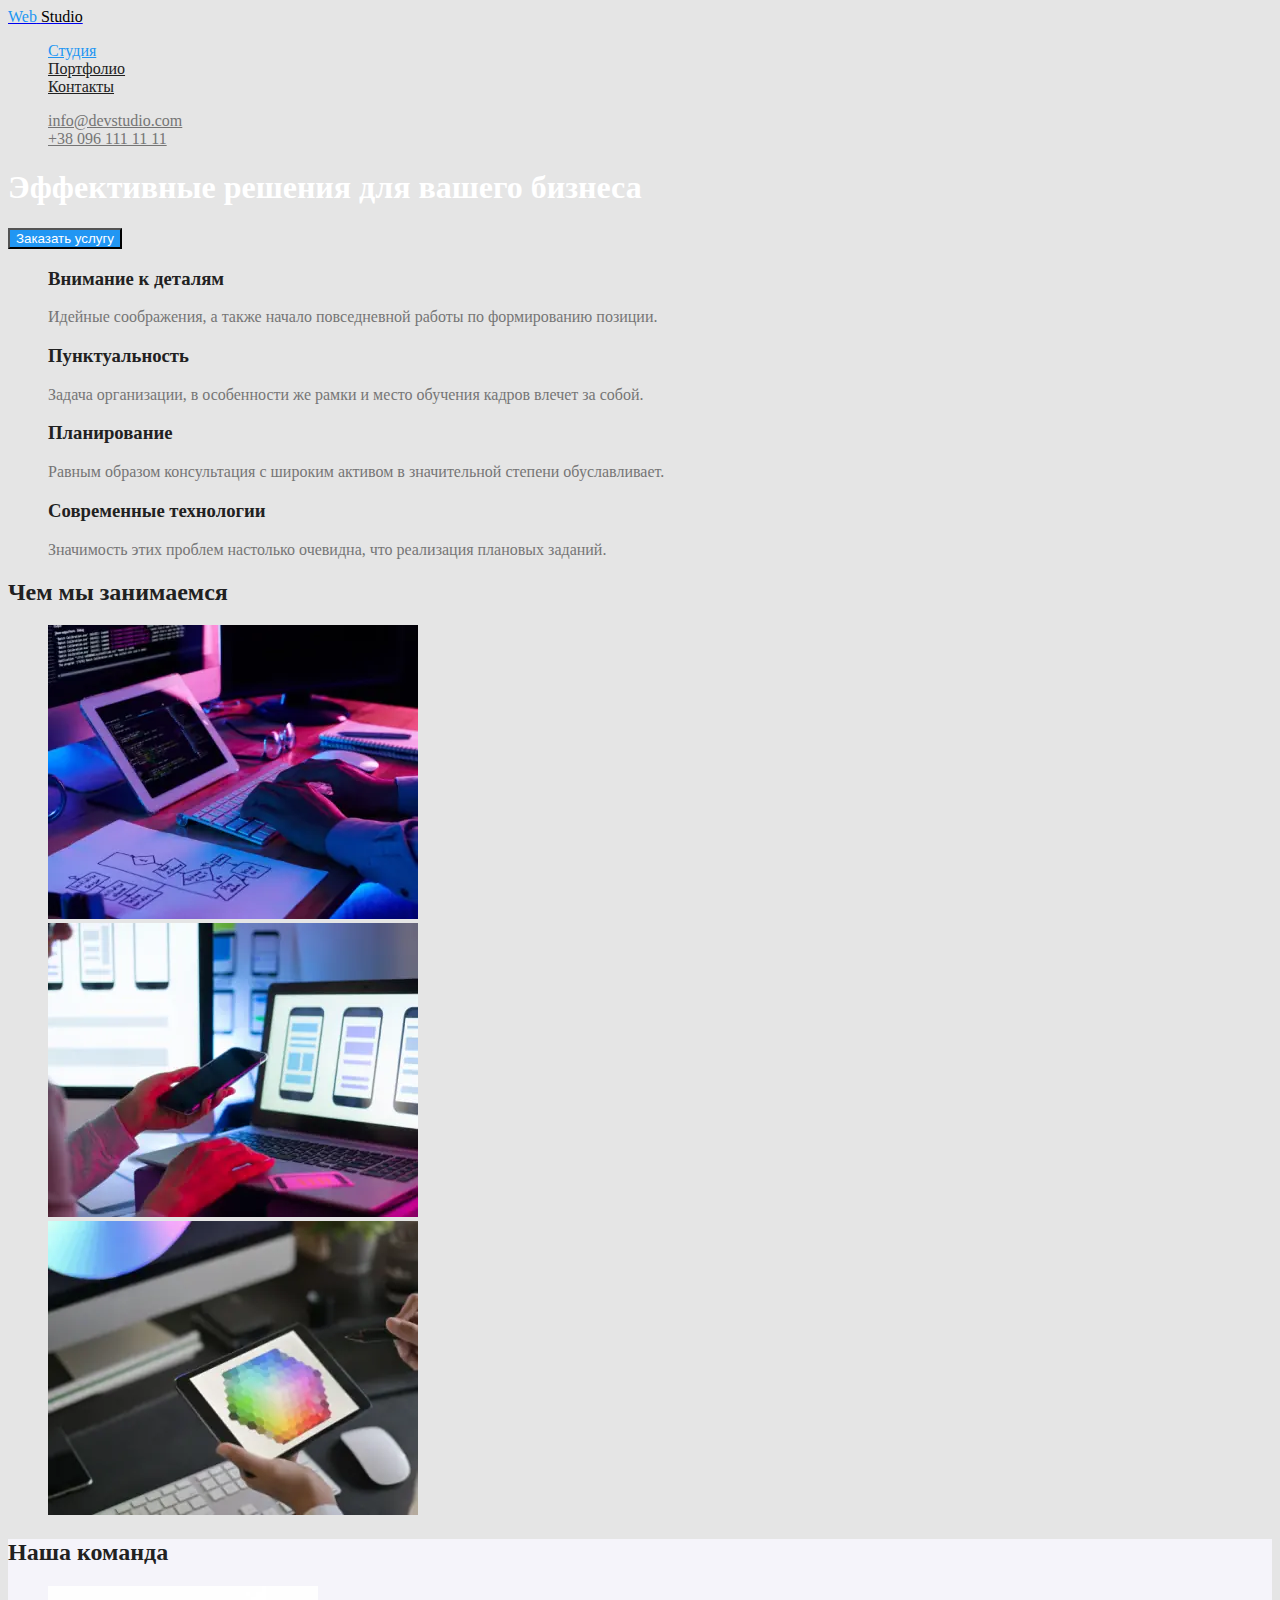
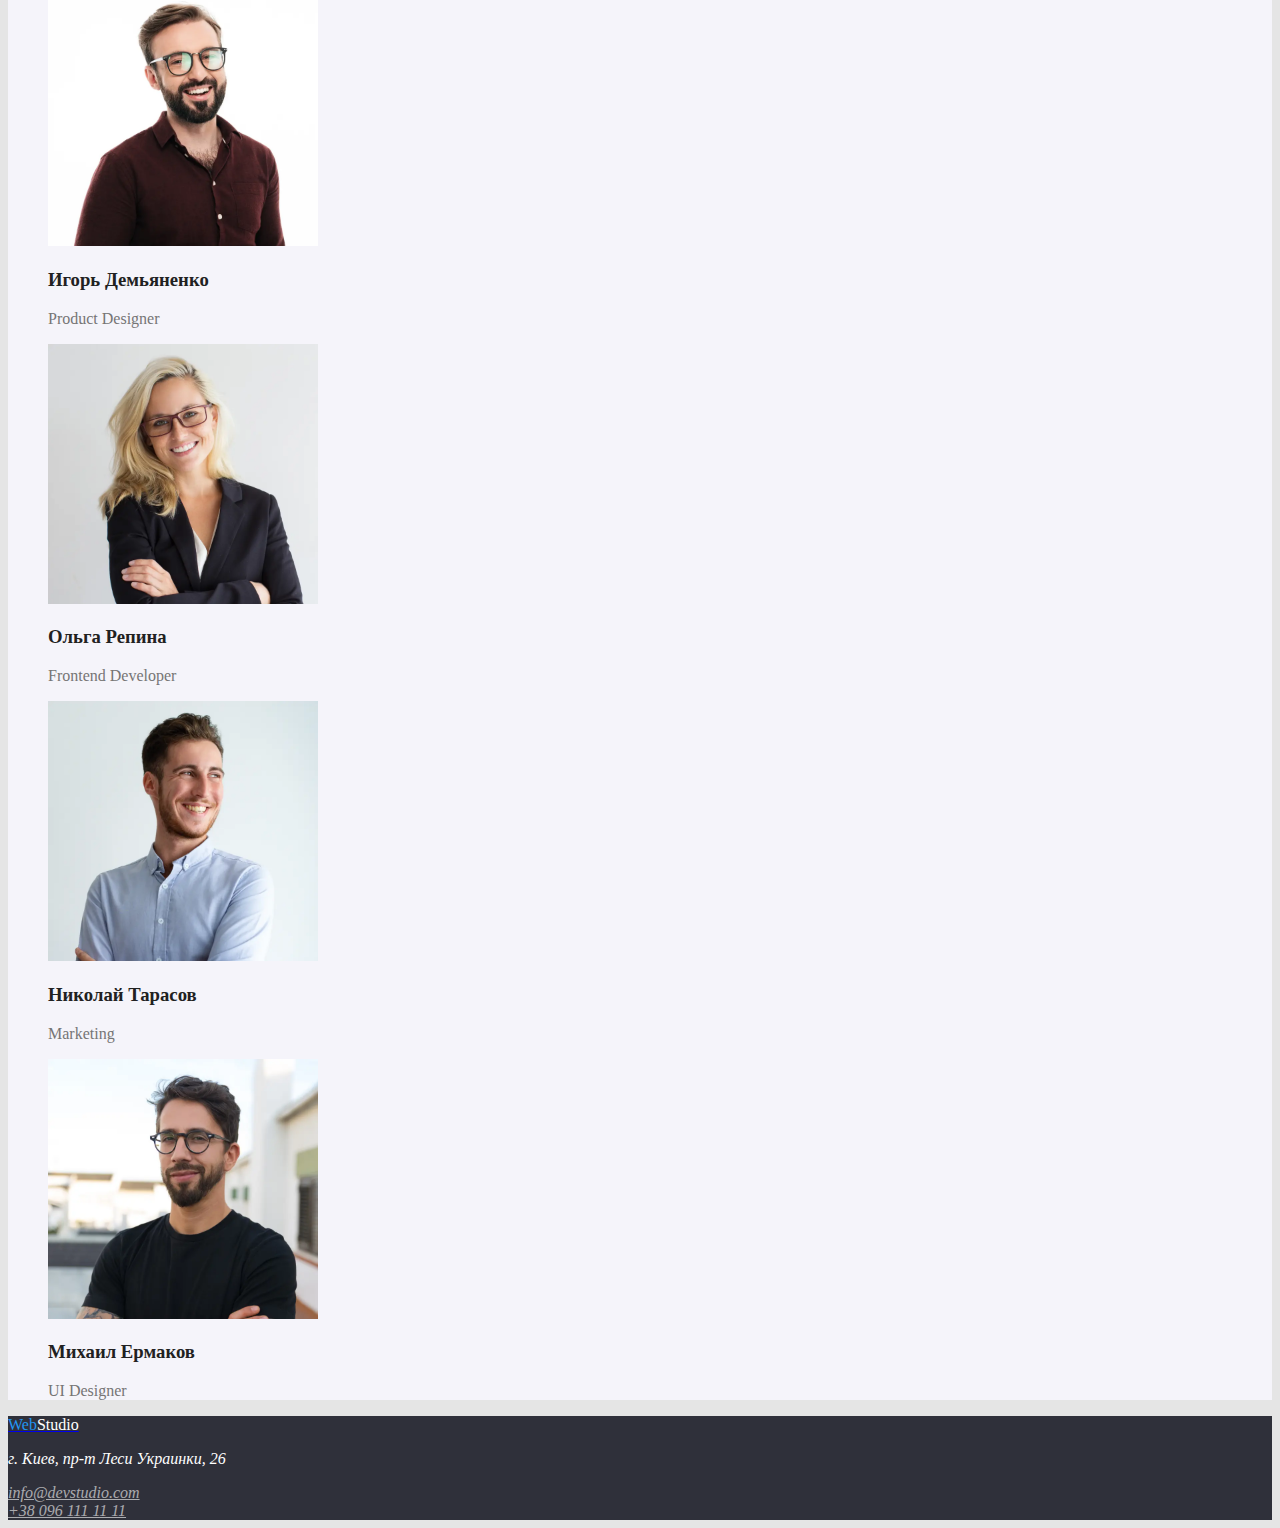
==== index.html @ ad848be2 "поправил кнопки" ====
<!DOCTYPE html>
<html lang="ru">
  <head>
    <meta charset="UTF-8" />
    <meta http-equiv="X-UA-Compatible" content="IE=edge" />
    <meta name="viewport" content="width=device-width, initial-scale=1.0" />
    <title>Студия</title>
    <link rel="stylesheet" href="./css/styles.css" />
  </head>
  <body>
    <!--Хедер-->
    <header>
      <nav class="navigation">
        <a href="./index.html">
          <span class="accent-logo">Web</span>
          <span class="header-logo">Studio</span></a
        >
        <ul class="list">
          <li><a class="nav-links current ." href="./index.html">Студия</a></li>
          <li><a class="nav-links" href="./portfolio.html">Портфолио</a></li>
          <li><a class="nav-links" href="Контакты">Контакты</a></li>
        </ul>
      </nav>
        <ul class="list">
          <li>
            <a class="active-links" href="mailto:info@devstudio.com">info@devstudio.com</a>
          </li>
          <li>
            <a class="active-links" href="tel:380961111111">+38 096 111 11 11</a>
          </li>
        </ul>
    </header>
    <main>
      <!--Герой-->
      <section class="hero">
        <h1 class="hero-title">Эффективные решения для вашего бизнеса</h1>
        <button class="hero-button" type="button">Заказать услугу</button>
      </section>
      <!--Преимущества-->
      <section class="benefits">
        <h2 class="section-title" hidden>Преимущества</h2>
        <ul class="list">
          <li>
            <h3 class="subtitle">Внимание к деталям</h3>
            <p>Идейные соображения, а также начало повседневной работы по формированию позиции.</p>
          </li>
          <li>
            <h3 class="subtitle">Пунктуальность</h3>
            <p>
              Задача организации, в особенности же рамки и место обучения кадров влечет за собой.
            </p>
          </li>
          <li>
            <h3 class="subtitle">Планирование</h3>
            <p>
              Равным образом консультация с широким активом в значительной степени обуславливает.
            </p>
          </li>
          <li>
            <h3 class="subtitle">Современные технологии</h3>
            <p>Значимость этих проблем настолько очевидна, что реализация плановых заданий.</p>
          </li>
        </ul>
      </section>
      <!--Примеры работ-->
      <section class="gallery">
        <h2 class="section-title">Чем мы занимаемся</h2>
        <ul class="list">
          <li>
            <img
              class="gallery-img"
              src="./images/gallery/box-1-web.webp"
              alt="Комп"
              width="370"
              height="294"
            />
          </li>
          <li>
            <img
              class="gallery-img"
              src="./images/gallery/box-2-web.webp"
              alt="Смартфон"
              width="370"
              height="294"
            />
          </li>
          <li>
            <img
              class="gallery-img"
              src="./images/gallery/box-3-web.webp"
              alt="Планшет"
              width="370"
              height="294"
            />
          </li>
        </ul>
      </section>
      <!--Команда-->
      <section class="team">
        <h2 class="section-title">Наша команда</h2>
        <ul class="list">
          <li>
            <img
              class="member-img"
              src="./images/team/img-1-web.webp"
              alt="Игорь Демьяненко"
              width="270"
              height="260"
            />
            <h3 class="member">Игорь Демьяненко</h3>
            <p lang="en">Product Designer</p>
          </li>
          <li>
            <img
              class="member-img"
              src="./images/team/img-2-web.webp"
              alt="Ольга Репина"
              width="270"
              height="260"
            />

            <h3 class="member">Ольга Репина</h3>
            <p lang="en">Frontend Developer</p>
          </li>
          <li>
            <img
              class="member-img"
              src="./images/team/img-3-web.webp"
              alt="Николай Тарасов"
              width="270"
              height="260"
            />

            <h3 class="member">Николай Тарасов</h3>
            <p lang="en">Marketing</p>
          </li>
          <li>
            <img
              class="member-img"
              src="./images/team/img-4-web.webp"
              alt="Михаил Ермаков"
              width="270"
              height="260"
            />

            <h3 class="member">Михаил Ермаков</h3>
            <p lang="en">UI Designer</p>
          </li>
        </ul>
      </section>
    </main>
    <!--Футер-->
    <footer class="footer">
      <a class="link" href="./index.html">
        <span class="accent-logo">Web</span><span class="footer-logo">Studio</span></a
      >
      <address class="adress">
        <p class="text">г. Киев, пр-т Леси Украинки, 26</p>
        <a class="link" href="mailto:info@devstudio.com">info@devstudio.com</a><br />
        <a class="link" href="tel:+380961111111">+38 096 111 11 11</a>
      </address>
    </footer>
  </body>
</html>
---- css/styles.css ----
:root {
    --title-text-color: #212121;
    --primery-text-color: #757575;
    --accent-test-color: #FFFFFF;
    --accent-color: #2196F3;
    --main-backgound-color: #E5E5E5;
    --team-backgound-color: #F5F4FA;
    --footer-backgound-color: #2F303A;
    --heder-logo-color: #000000;
    --adress-color: rgba(255, 255, 255, 0.6)
    

}
body {
    background-color:
     var(--main-backgound-color);
     color: var(--primery-text-color);
     }
.list { list-style: none;
}
/* лого */
.accent-logo {
    color: var(--accent-color);
}

.header-logo {
    color: var(--heder-logo-color);
}

.footer-logo {
    color: var(--accent-test-color);
}
/* навигация */
.nav-links {
    color:var(--title-text-color);
} 
.nav-links:hover,
.nav-links:focus {
   color: var(--accent-color);
}
.nav-links.current {
    color: var(--accent-color);
}

.active-links {
    color: var(--primery-text-color);
}
.active-links:hover, 
.active-links:focus,
.active-links:active {
    color: var(--accent-color);
}
/* герой */
.hero-title {
    color: var(--accent-test-color);
}
.hero-button {
    color: var(--accent-test-color);
    background: var(--accent-color);
}

/* секции */
.section-title {
    color: var(--title-text-color);
}
/* Преимущества */
.benefits .subtitle {
    color: var(--title-text-color);
}
/* Команда */
.team {
    background-color: var(--team-backgound-color);
}
.team .member {
    color: var(--title-text-color);
}

/* футер */
.footer {
    background-color: var(--footer-backgound-color);
}
.adress .text {
    color: var(--accent-test-color);
}
.adress .link {
    color: var(--adress-color);
}
/* клопки порфолио */
.active-btn {
    background-color:var(--team-backgound-color);
    color: var(--title-text-color);
}
.active-btn:hover,
.active-btn:focus,
.active-btn:active {
    background-color: var(--accent-color);
    color:var(--accent-test-color);
}
/* работы */
.work-title {
    color: var(--title-text-color);
}
.work-text {
    color: var(--primery-text-color);
}





/* цвет второстепенного текста #212121*/
/* цвет заголовков текста #757575 */
/* цвет акцента #2196F3 */
/* цвет белого текста #FFFFFF */
/* цвет черной части лого в хедере #000000 */
/* цвет основного фона #E5E5E5 */
/* цвет дополнтительного фона #F5F4FA */
/* цвет фона хедера #FFFFFF */
/* цвет фона футера #2F303A */
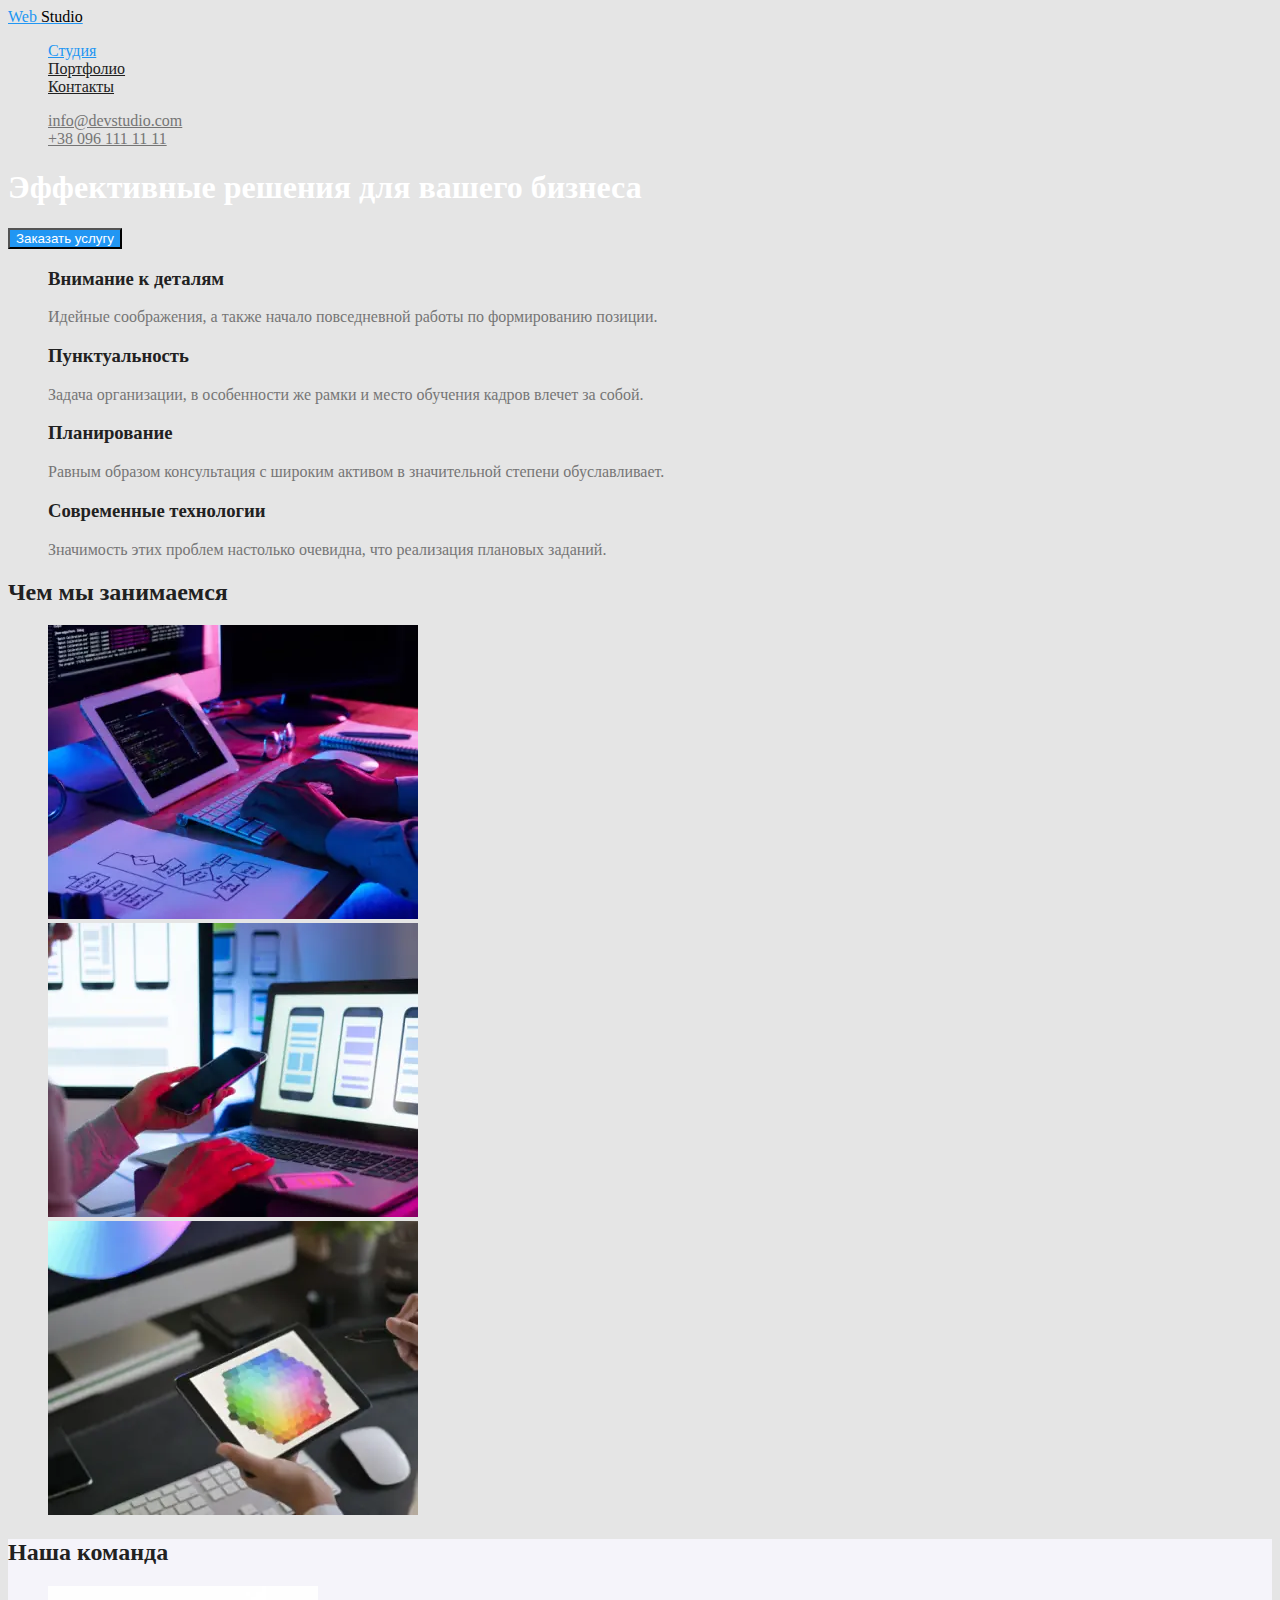
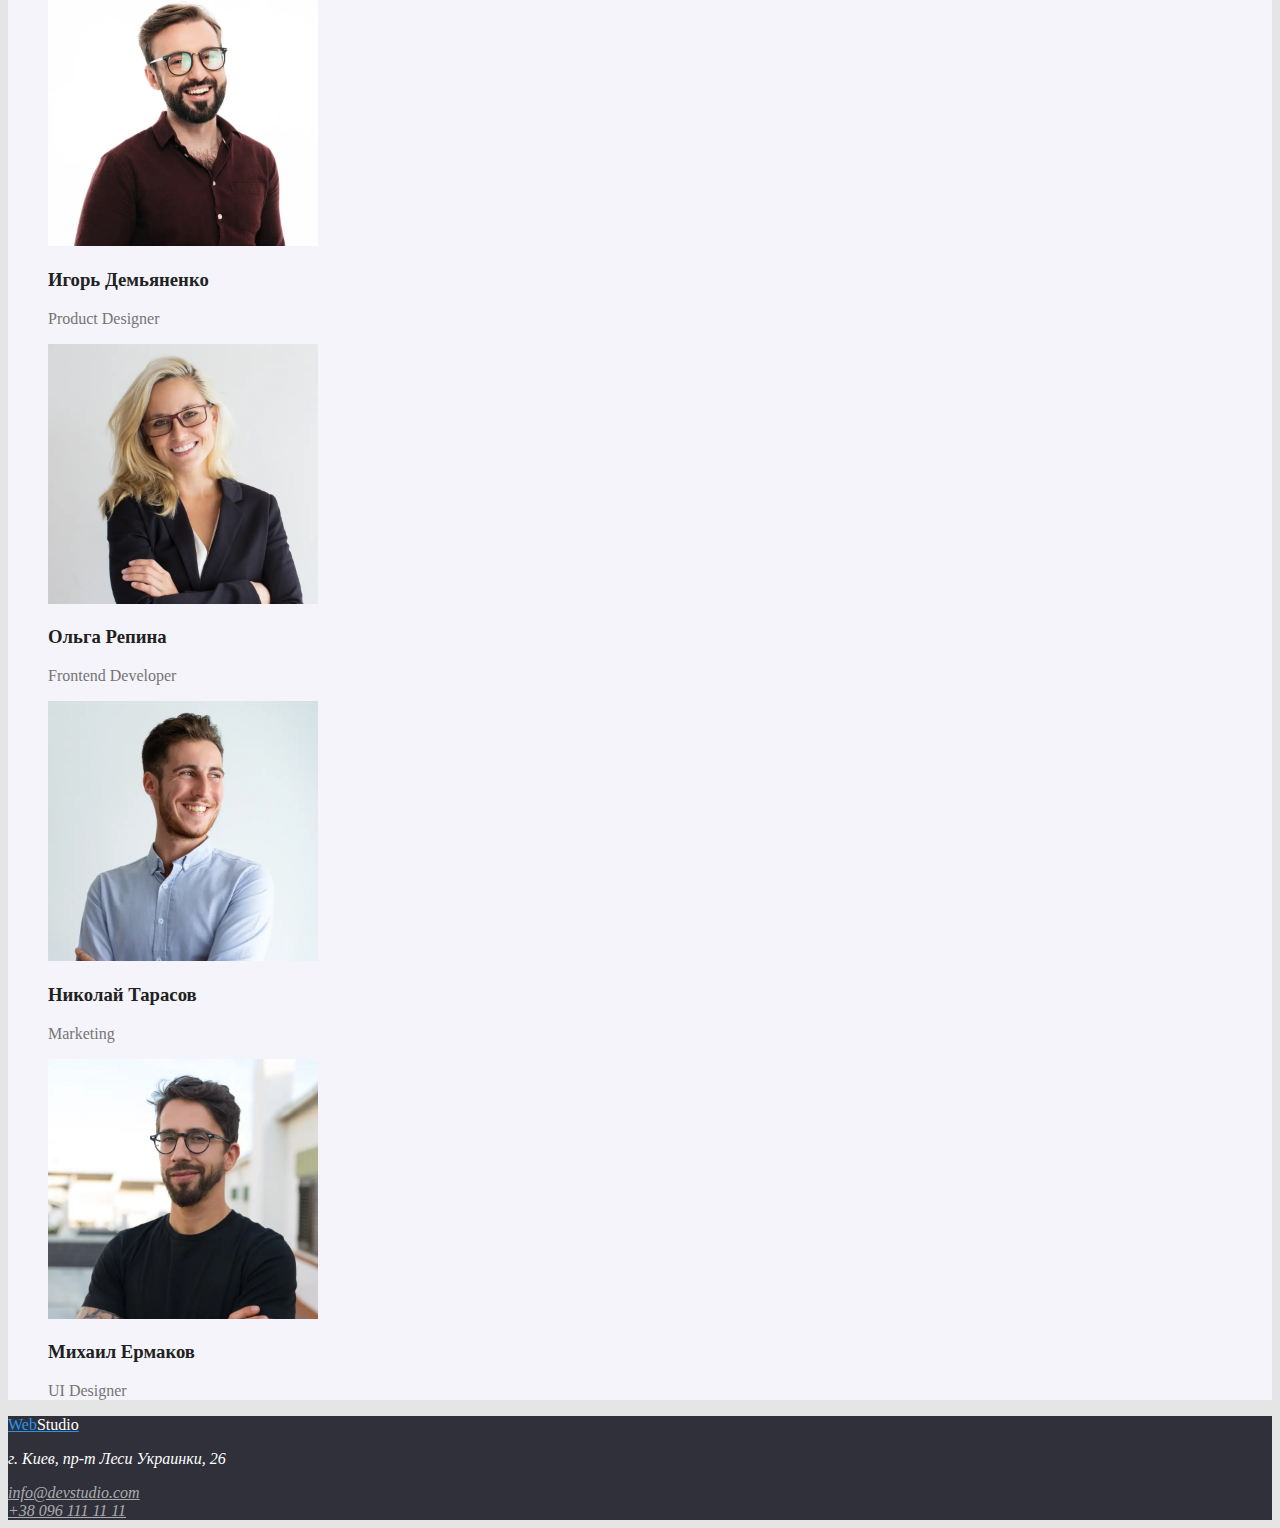
==== commit c86e4344: "исправил ссылку лого и заголовки в Портфолио" ====
--- a/index.html
+++ b/index.html
@@ -11,8 +11,7 @@
     <!--Хедер-->
     <header>
       <nav class="navigation">
-        <a href="./index.html">
-          <span class="accent-logo">Web</span>
+        <a class="logo-link" href="./index.html">Web</span>
           <span class="header-logo">Studio</span></a
         >
         <ul class="list">
@@ -151,8 +150,7 @@
     </main>
     <!--Футер-->
     <footer class="footer">
-      <a class="link" href="./index.html">
-        <span class="accent-logo">Web</span><span class="footer-logo">Studio</span></a
+     <a class="logo-link" href="./index.html">Web<span class="footer-logo">Studio</span></a
       >
       <address class="adress">
         <p class="text">г. Киев, пр-т Леси Украинки, 26</p>
--- a/css/styles.css
+++ b/css/styles.css
@@ -19,7 +19,7 @@
 .list { list-style: none;
 }
 /* лого */
-.accent-logo {
+.logo-link {
     color: var(--accent-color);
 }
 
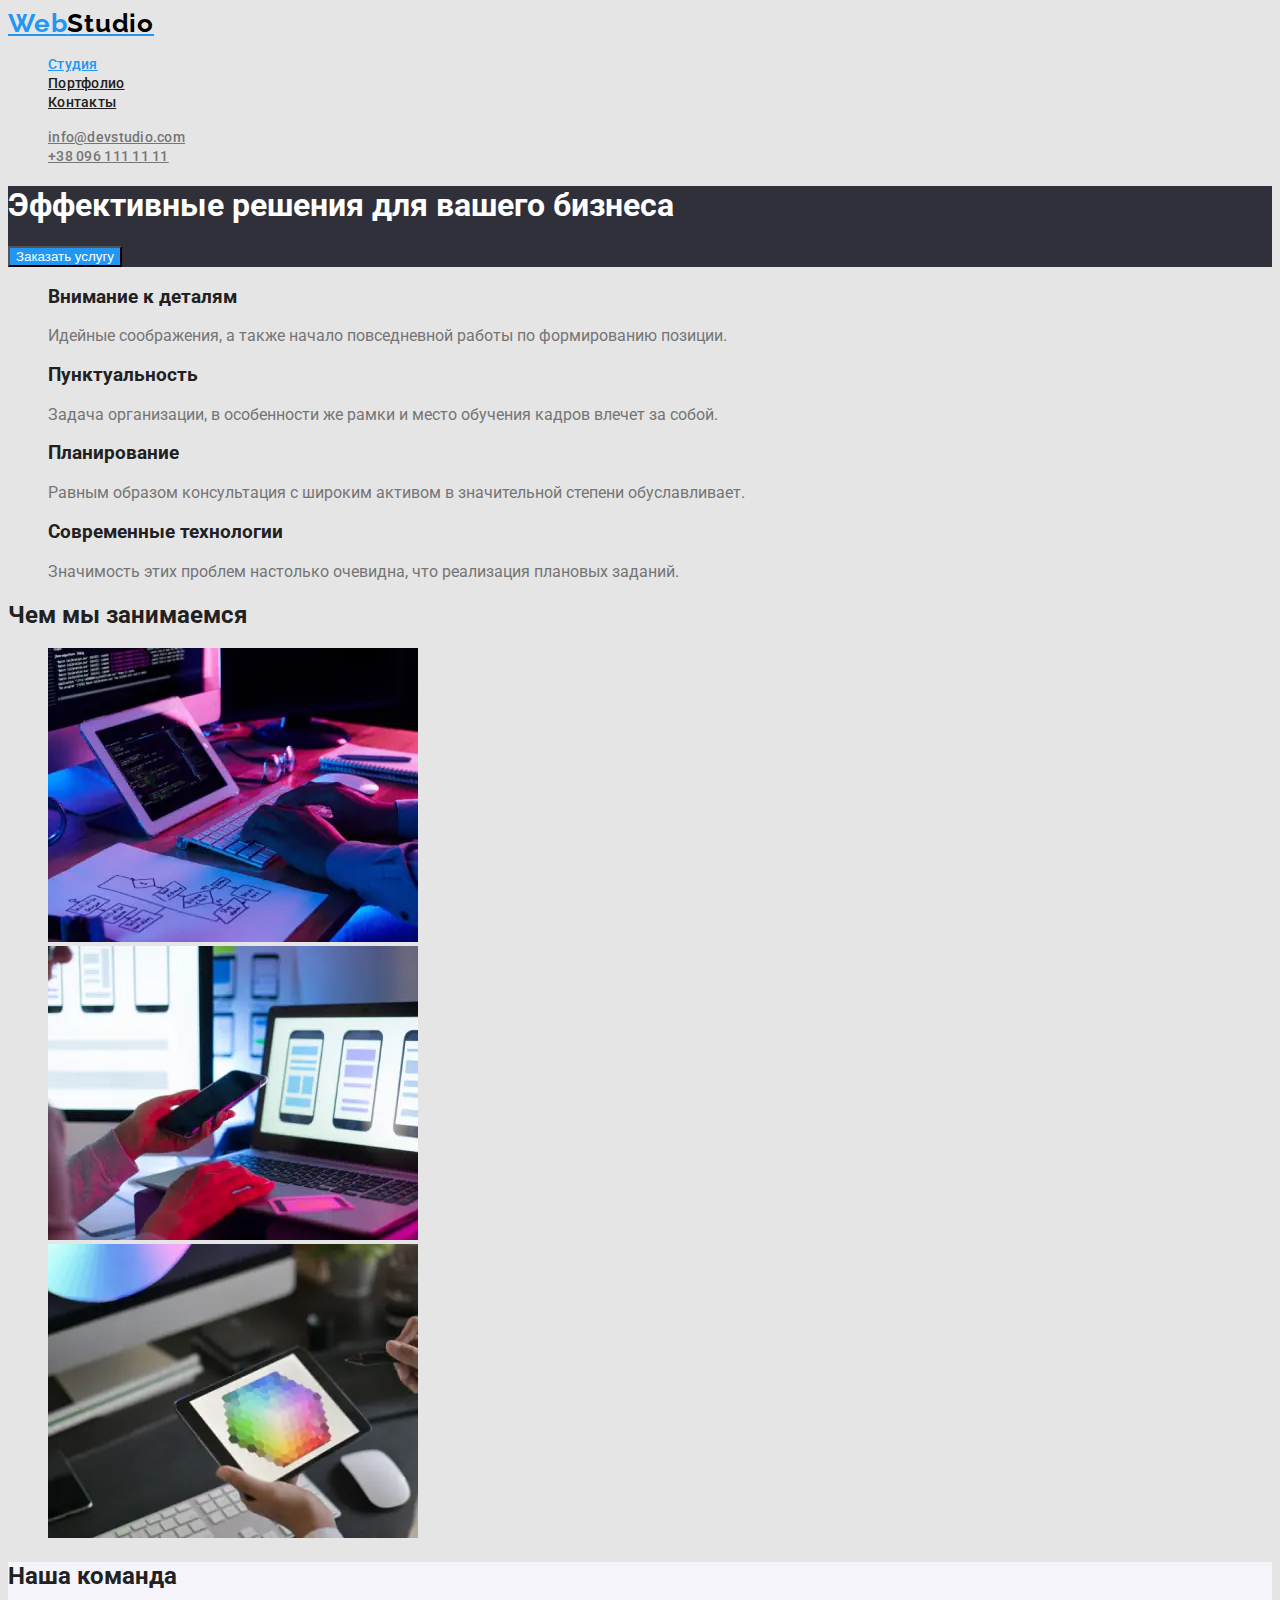
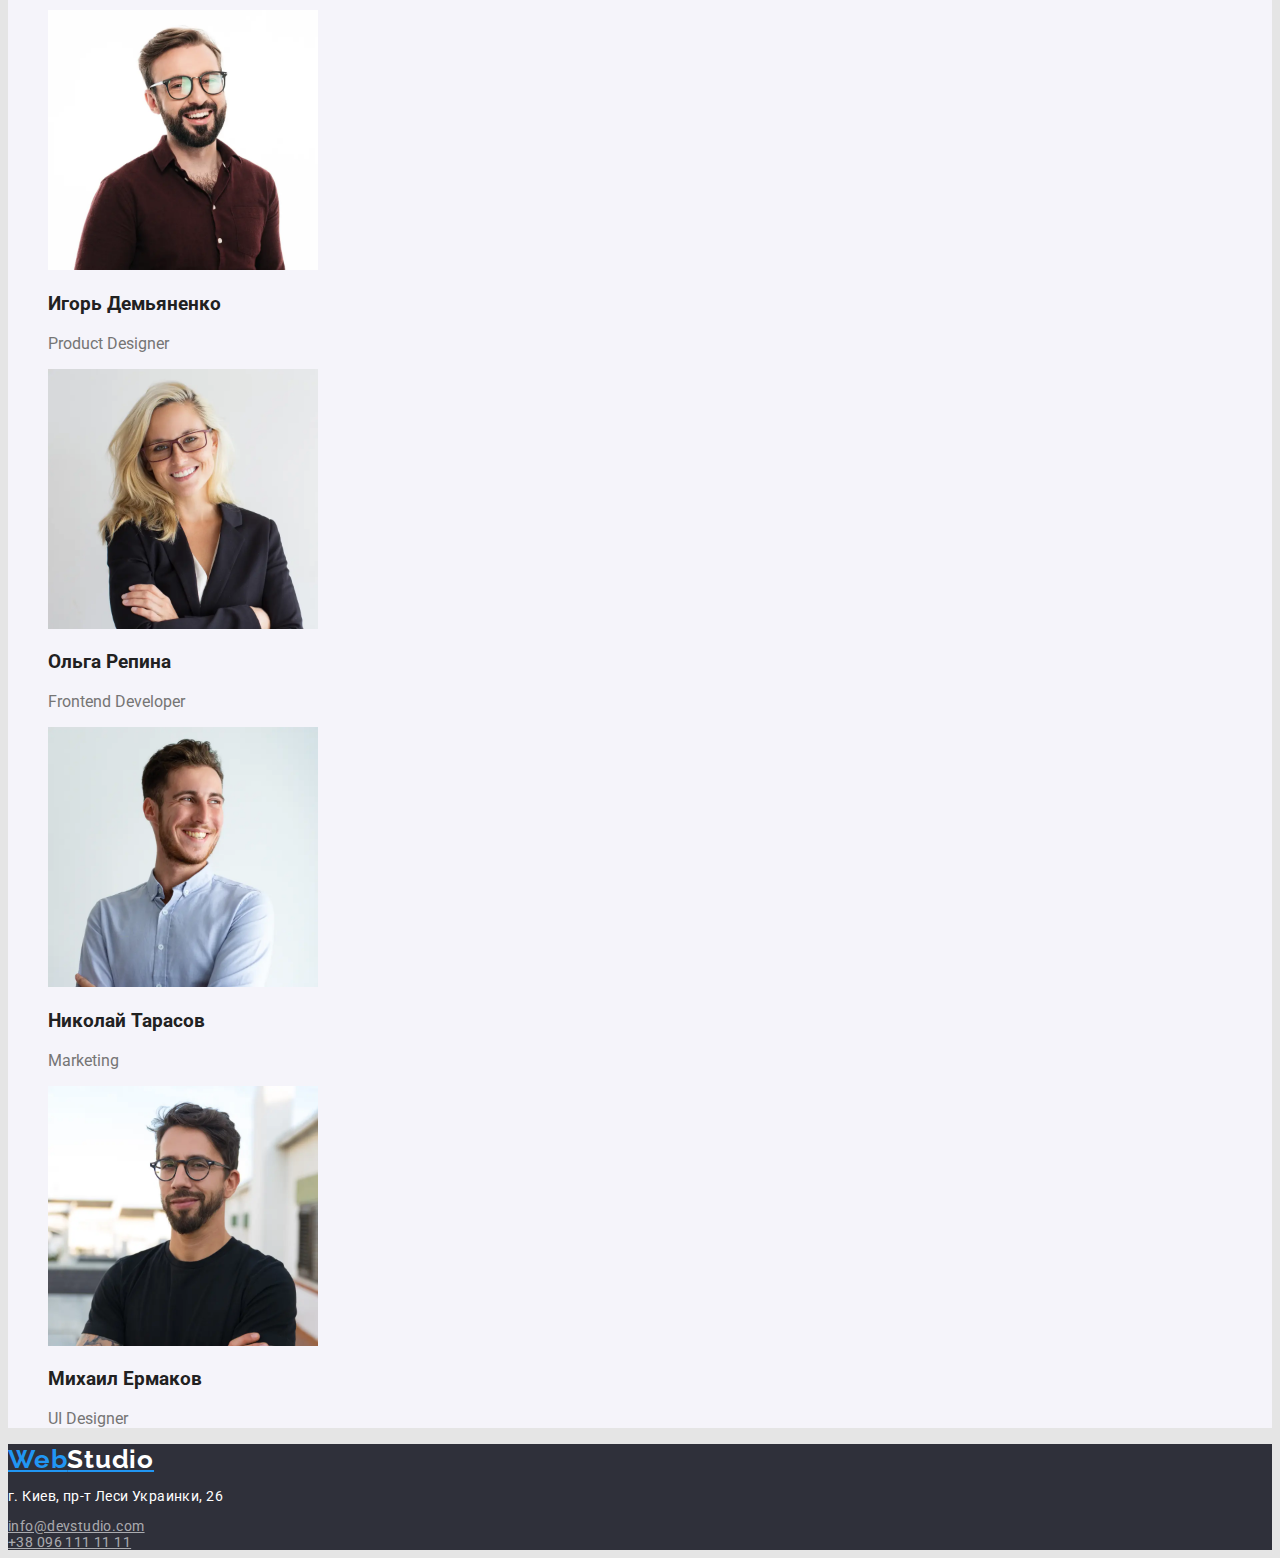
==== commit 6b6747c3: "шрифты футера и хедера" ====
--- a/index.html
+++ b/index.html
@@ -5,29 +5,31 @@
     <meta http-equiv="X-UA-Compatible" content="IE=edge" />
     <meta name="viewport" content="width=device-width, initial-scale=1.0" />
     <title>Студия</title>
+    <link
+      href="https://fonts.googleapis.com/css2?family=Raleway:wght@700&family=Roboto:wght@400;500;700;900&display=swap"
+      rel="stylesheet"
+    />
     <link rel="stylesheet" href="./css/styles.css" />
   </head>
   <body>
     <!--Хедер-->
     <header>
       <nav class="navigation">
-        <a class="logo-link" href="./index.html">Web</span>
-          <span class="header-logo">Studio</span></a
-        >
+        <a class="logo-link" href="./index.html">Web<span class="header-logo">Studio</span></a>
         <ul class="list">
-          <li><a class="nav-links current ." href="./index.html">Студия</a></li>
+          <li><a class="nav-links current" href="./index.html">Студия</a></li>
           <li><a class="nav-links" href="./portfolio.html">Портфолио</a></li>
           <li><a class="nav-links" href="Контакты">Контакты</a></li>
         </ul>
       </nav>
-        <ul class="list">
-          <li>
-            <a class="active-links" href="mailto:info@devstudio.com">info@devstudio.com</a>
-          </li>
-          <li>
-            <a class="active-links" href="tel:380961111111">+38 096 111 11 11</a>
-          </li>
-        </ul>
+      <ul class="list">
+        <li>
+          <a class="active-links" href="mailto:info@devstudio.com">info@devstudio.com</a>
+        </li>
+        <li>
+          <a class="active-links" href="tel:380961111111">+38 096 111 11 11</a>
+        </li>
+      </ul>
     </header>
     <main>
       <!--Герой-->
@@ -150,8 +152,7 @@
     </main>
     <!--Футер-->
     <footer class="footer">
-     <a class="logo-link" href="./index.html">Web<span class="footer-logo">Studio</span></a
-      >
+      <a class="logo-link" href="./index.html">Web<span class="footer-logo">Studio</span></a>
       <address class="adress">
         <p class="text">г. Киев, пр-т Леси Украинки, 26</p>
         <a class="link" href="mailto:info@devstudio.com">info@devstudio.com</a><br />
--- a/css/styles.css
+++ b/css/styles.css
@@ -15,10 +15,21 @@
     background-color:
      var(--main-backgound-color);
      color: var(--primery-text-color);
+     font-family: Roboto, sans-serif;
      }
+    
 .list { list-style: none;
 }
 /* лого */
+.logo-link,
+.header-logo,
+.footer-logo {
+font-family: Raleway;
+font-weight: 700;
+font-size: 26px;
+line-height: 1,2;
+letter-spacing: 0.03em;
+}
 .logo-link {
     color: var(--accent-color);
 }
@@ -31,8 +42,13 @@
     color: var(--accent-test-color);
 }
 /* навигация */
-.nav-links {
+.nav-links,
+.active-links {
     color:var(--title-text-color);
+    font-weight: 500;
+    font-size: 14px;
+    line-height: 1,14;
+    letter-spacing: 0.02em;
 } 
 .nav-links:hover,
 .nav-links:focus {
@@ -46,11 +62,13 @@
     color: var(--primery-text-color);
 }
 .active-links:hover, 
-.active-links:focus,
-.active-links:active {
+.active-links:focus {
     color: var(--accent-color);
 }
 /* герой */
+.hero {
+    background-color: #2F303A;
+}
 .hero-title {
     color: var(--accent-test-color);
 }
@@ -79,6 +97,13 @@
 .footer {
     background-color: var(--footer-backgound-color);
 }
+.adress {
+    font-style: normal;
+    font-weight: 400;
+    font-size: 14px;
+    line-height: 1,71;
+    letter-spacing: 0.03em;
+}
 .adress .text {
     color: var(--accent-test-color);
 }
@@ -90,15 +115,18 @@
     background-color:var(--team-backgound-color);
     color: var(--title-text-color);
 }
+.active-btn.current {
+  color: var(--accent-test-color); 
+background-color: var(--accent-color);
+}
 .active-btn:hover,
-.active-btn:focus,
-.active-btn:active {
+.active-btn:focus {
     background-color: var(--accent-color);
     color:var(--accent-test-color);
 }
 /* работы */
 .work-title {
-    color: var(--title-text-color);
+    color: var(--title-text-color)  
 }
 .work-text {
     color: var(--primery-text-color);
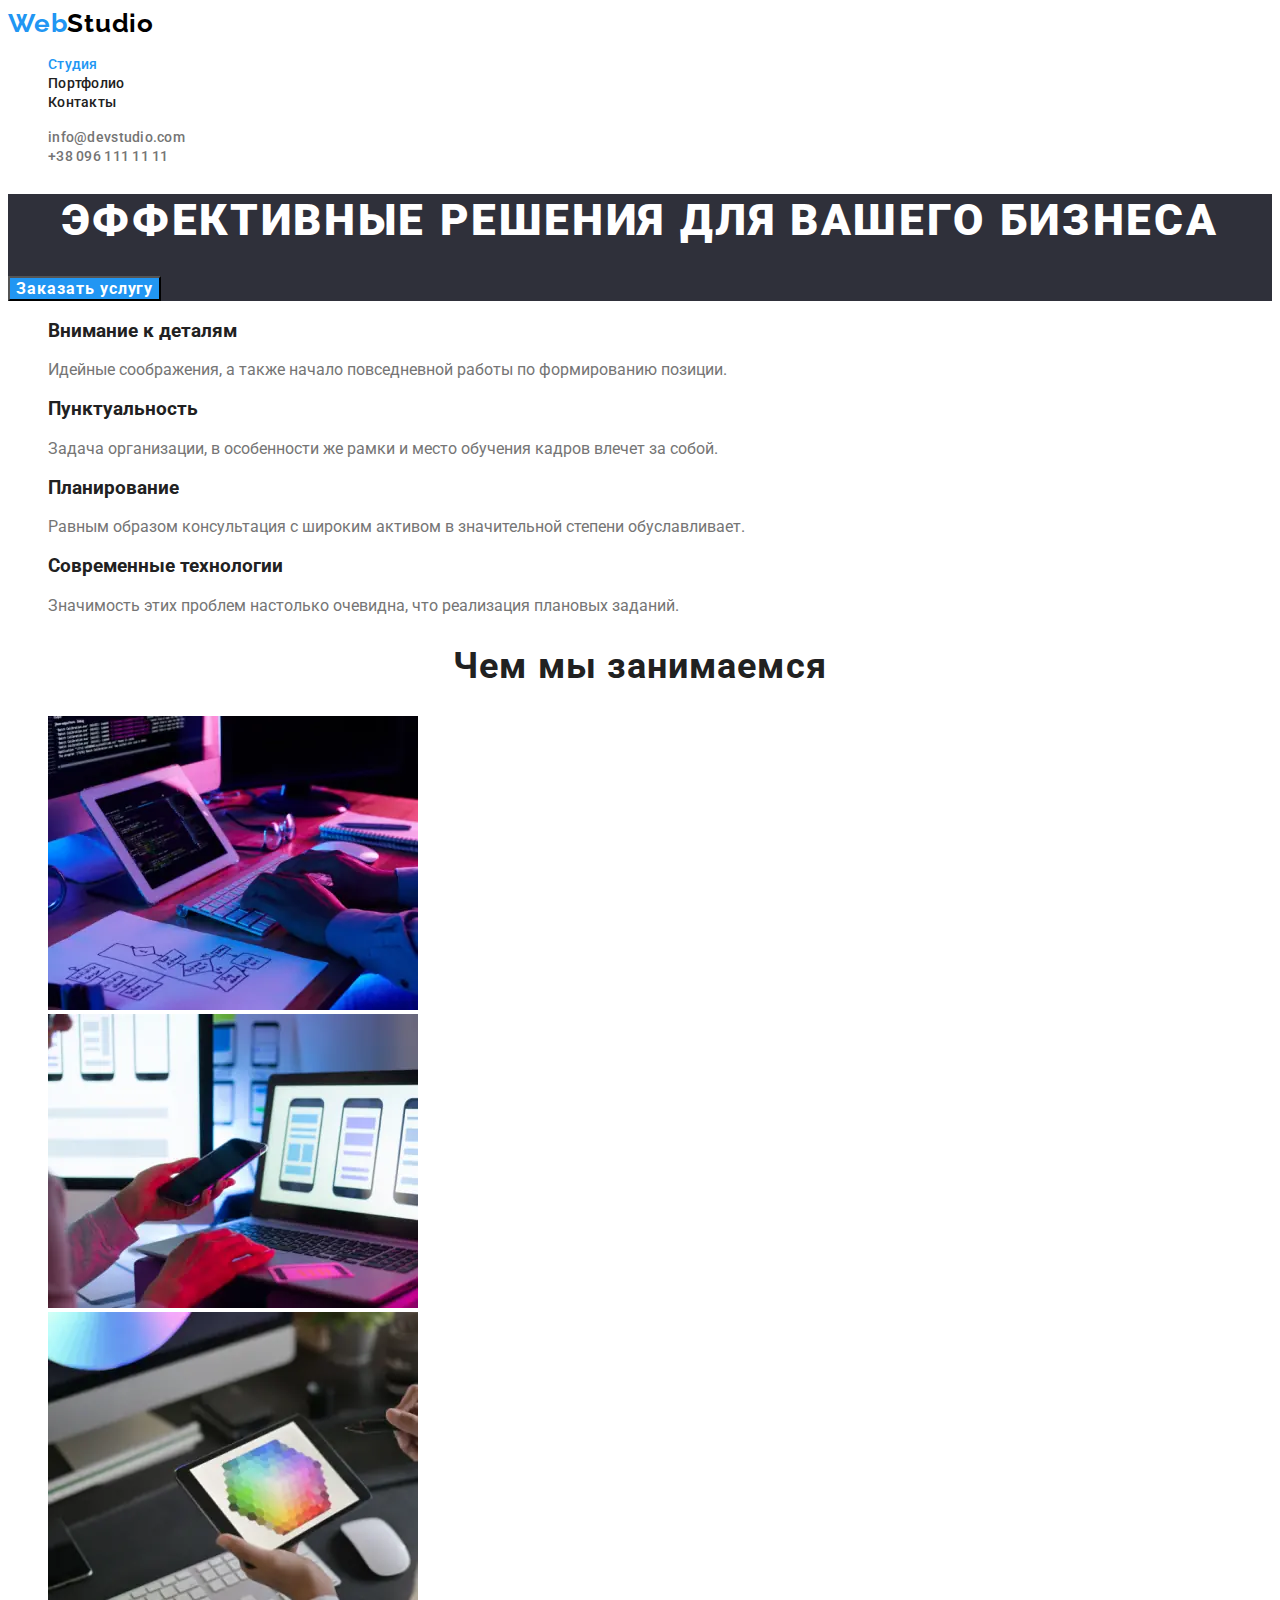
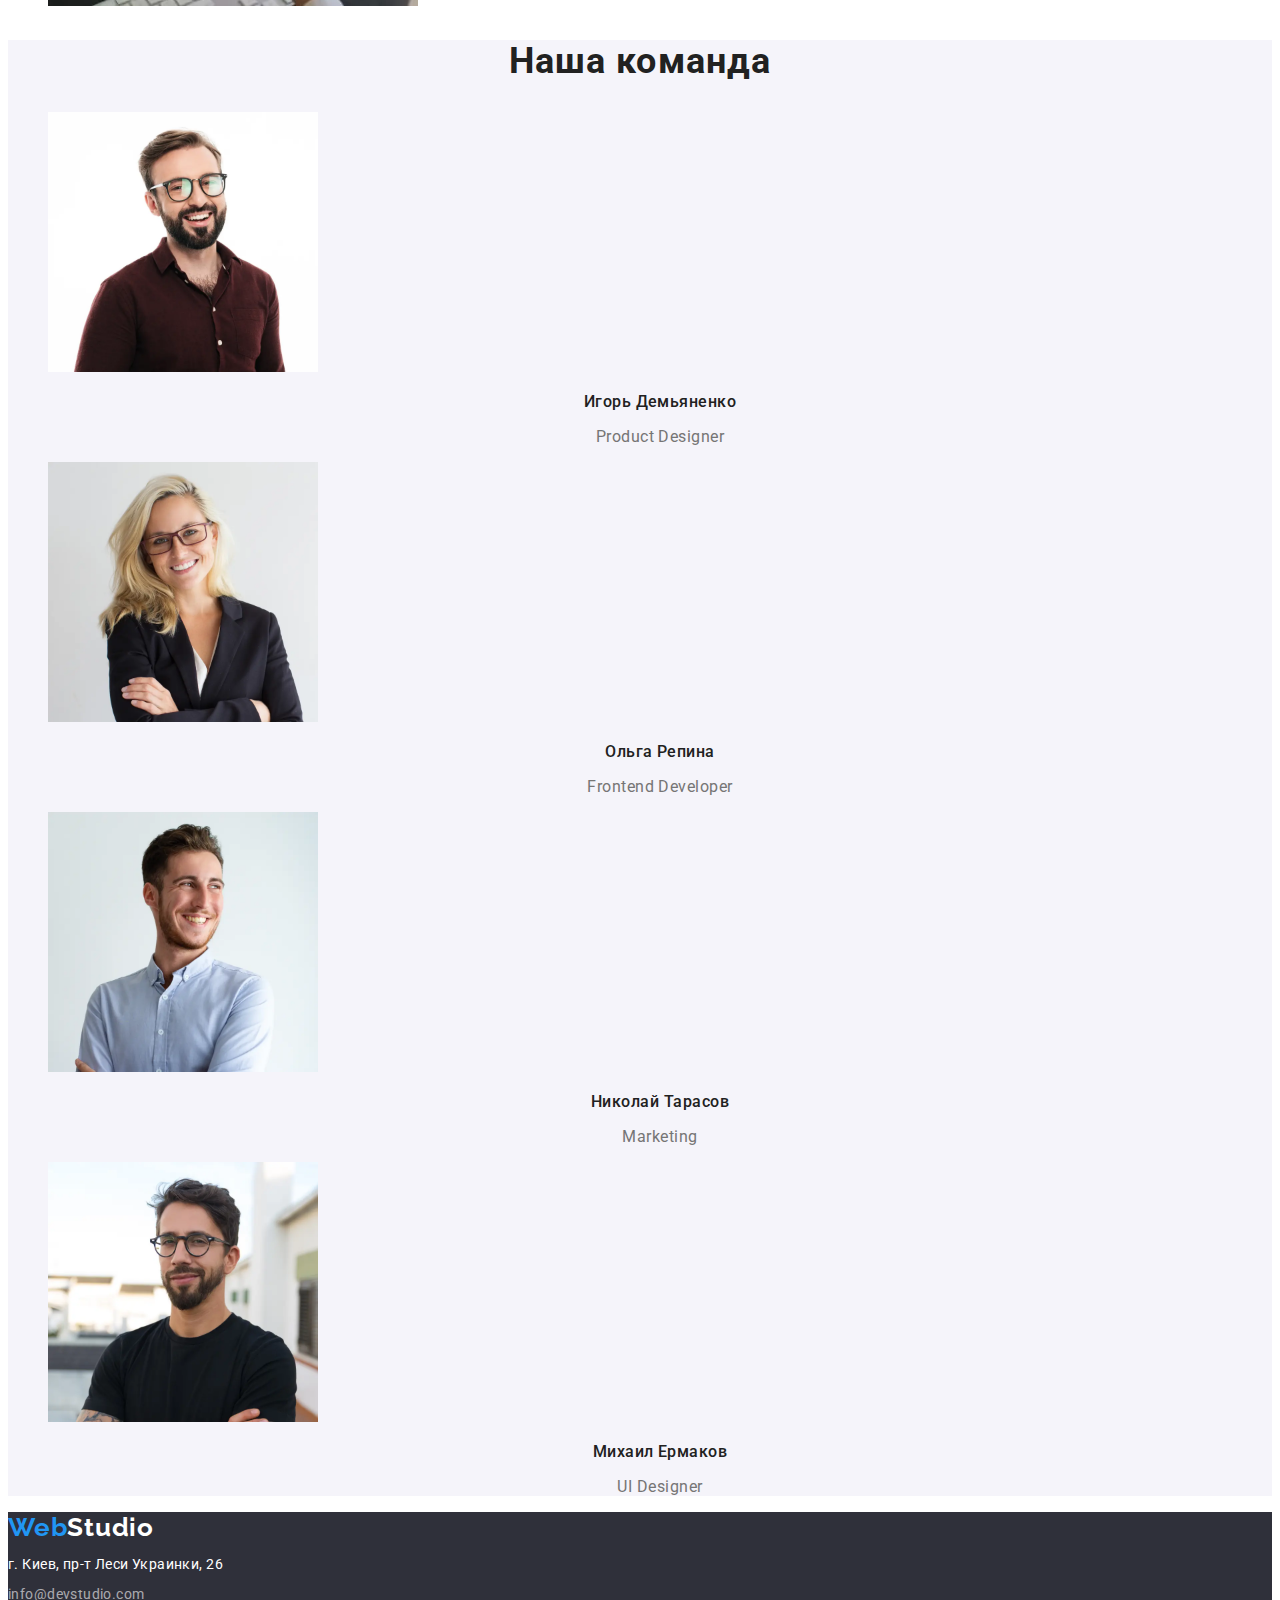
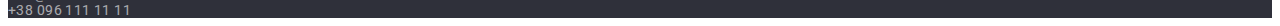
==== commit 5342c6ef: "разметка стилей шрифта секций main" ====
--- a/index.html
+++ b/index.html
@@ -109,7 +109,7 @@
               height="260"
             />
             <h3 class="member">Игорь Демьяненко</h3>
-            <p lang="en">Product Designer</p>
+            <p lang="en" class="text">Product Designer</p>
           </li>
           <li>
             <img
@@ -121,7 +121,7 @@
             />
 
             <h3 class="member">Ольга Репина</h3>
-            <p lang="en">Frontend Developer</p>
+            <p lang="en" class="text">Frontend Developer</p>
           </li>
           <li>
             <img
@@ -133,7 +133,7 @@
             />
 
             <h3 class="member">Николай Тарасов</h3>
-            <p lang="en">Marketing</p>
+            <p lang="en" class="text">Marketing</p>
           </li>
           <li>
             <img
@@ -145,7 +145,7 @@
             />
 
             <h3 class="member">Михаил Ермаков</h3>
-            <p lang="en">UI Designer</p>
+            <p lang="en" class="text">UI Designer</p>
           </li>
         </ul>
       </section>
--- a/css/styles.css
+++ b/css/styles.css
@@ -3,6 +3,7 @@
     --primery-text-color: #757575;
     --accent-test-color: #FFFFFF;
     --accent-color: #2196F3;
+    --primary-backgound-color: #FFFFFF;
     --main-backgound-color: #E5E5E5;
     --team-backgound-color: #F5F4FA;
     --footer-backgound-color: #2F303A;
@@ -13,7 +14,7 @@
 }
 body {
     background-color:
-     var(--main-backgound-color);
+     var(--primary-backgound-color);
      color: var(--primery-text-color);
      font-family: Roboto, sans-serif;
      }
@@ -29,6 +30,7 @@
 font-size: 26px;
 line-height: 1,2;
 letter-spacing: 0.03em;
+text-decoration: none;
 }
 .logo-link {
     color: var(--accent-color);
@@ -49,6 +51,7 @@
     font-size: 14px;
     line-height: 1,14;
     letter-spacing: 0.02em;
+    text-decoration: none;
 } 
 .nav-links:hover,
 .nav-links:focus {
@@ -71,15 +74,33 @@
 }
 .hero-title {
     color: var(--accent-test-color);
+    font-weight: 900;
+    font-size: 44px;
+    line-height: 1,36;
+    
+    text-align: center;
+    letter-spacing: 0.06em;
+    text-transform: uppercase;
 }
 .hero-button {
     color: var(--accent-test-color);
     background: var(--accent-color);
+    font-family: inherit; 
+    font-weight: 700;
+    font-size: 16px;
+    line-height: 1,87;
+    letter-spacing: 0.06em;
+    cursor: pointer;
 }
 
 /* секции */
 .section-title {
     color: var(--title-text-color);
+    font-weight: 700;
+    font-size: 36px;
+    line-height: 1,22;
+    text-align: center;
+    letter-spacing: 0.03em;
 }
 /* Преимущества */
 .benefits .subtitle {
@@ -91,7 +112,18 @@
 }
 .team .member {
     color: var(--title-text-color);
+    font-weight: 500;
+    font-size: 16px;
+    line-height: 1,19;  
+    text-align: center;
+    letter-spacing: 0.03em;
 }
+    .team .text {
+    font-size: 16px;
+    line-height: 1,19;
+    text-align: center;
+    letter-spacing: 0.03em;
+} 
 
 /* футер */
 .footer {
@@ -99,7 +131,6 @@
 }
 .adress {
     font-style: normal;
-    font-weight: 400;
     font-size: 14px;
     line-height: 1,71;
     letter-spacing: 0.03em;
@@ -109,27 +140,44 @@
 }
 .adress .link {
     color: var(--adress-color);
+    text-decoration: none;
 }
 /* клопки порфолио */
 .active-btn {
     background-color:var(--team-backgound-color);
     color: var(--title-text-color);
+    font-family: inherit;
+    font-weight: 500;
+    font-size: 16px;
+    line-height: 1,62;
+    letter-spacing: 0.03em;
+    cursor: pointer;
 }
 .active-btn.current {
-  color: var(--accent-test-color); 
-background-color: var(--accent-color);
+    color: var(--accent-test-color); 
+    background-color: var(--accent-color);
 }
 .active-btn:hover,
 .active-btn:focus {
     background-color: var(--accent-color);
-    color:var(--accent-test-color);
+    color:var(--accent-test-color);    
 }
 /* работы */
+.works .link {
+    text-decoration: none;
+}
 .work-title {
-    color: var(--title-text-color)  
+    color: var(--title-text-color);
+    font-weight: 700;
+    font-size: 18px;
+    line-height: 2;
+    letter-spacing: 0.06em;
 }
 .work-text {
     color: var(--primery-text-color);
+    font-size: 16px;
+    line-height: 1,88;
+    letter-spacing: 0.03em;
 }
 
 
@@ -141,7 +189,8 @@
 /* цвет акцента #2196F3 */
 /* цвет белого текста #FFFFFF */
 /* цвет черной части лого в хедере #000000 */
-/* цвет основного фона #E5E5E5 */
+/* цвет основного main фона #FFFFFF */
+/* цвет основного main фона #E5E5E5 */
 /* цвет дополнтительного фона #F5F4FA */
 /* цвет фона хедера #FFFFFF */
 /* цвет фона футера #2F303A */
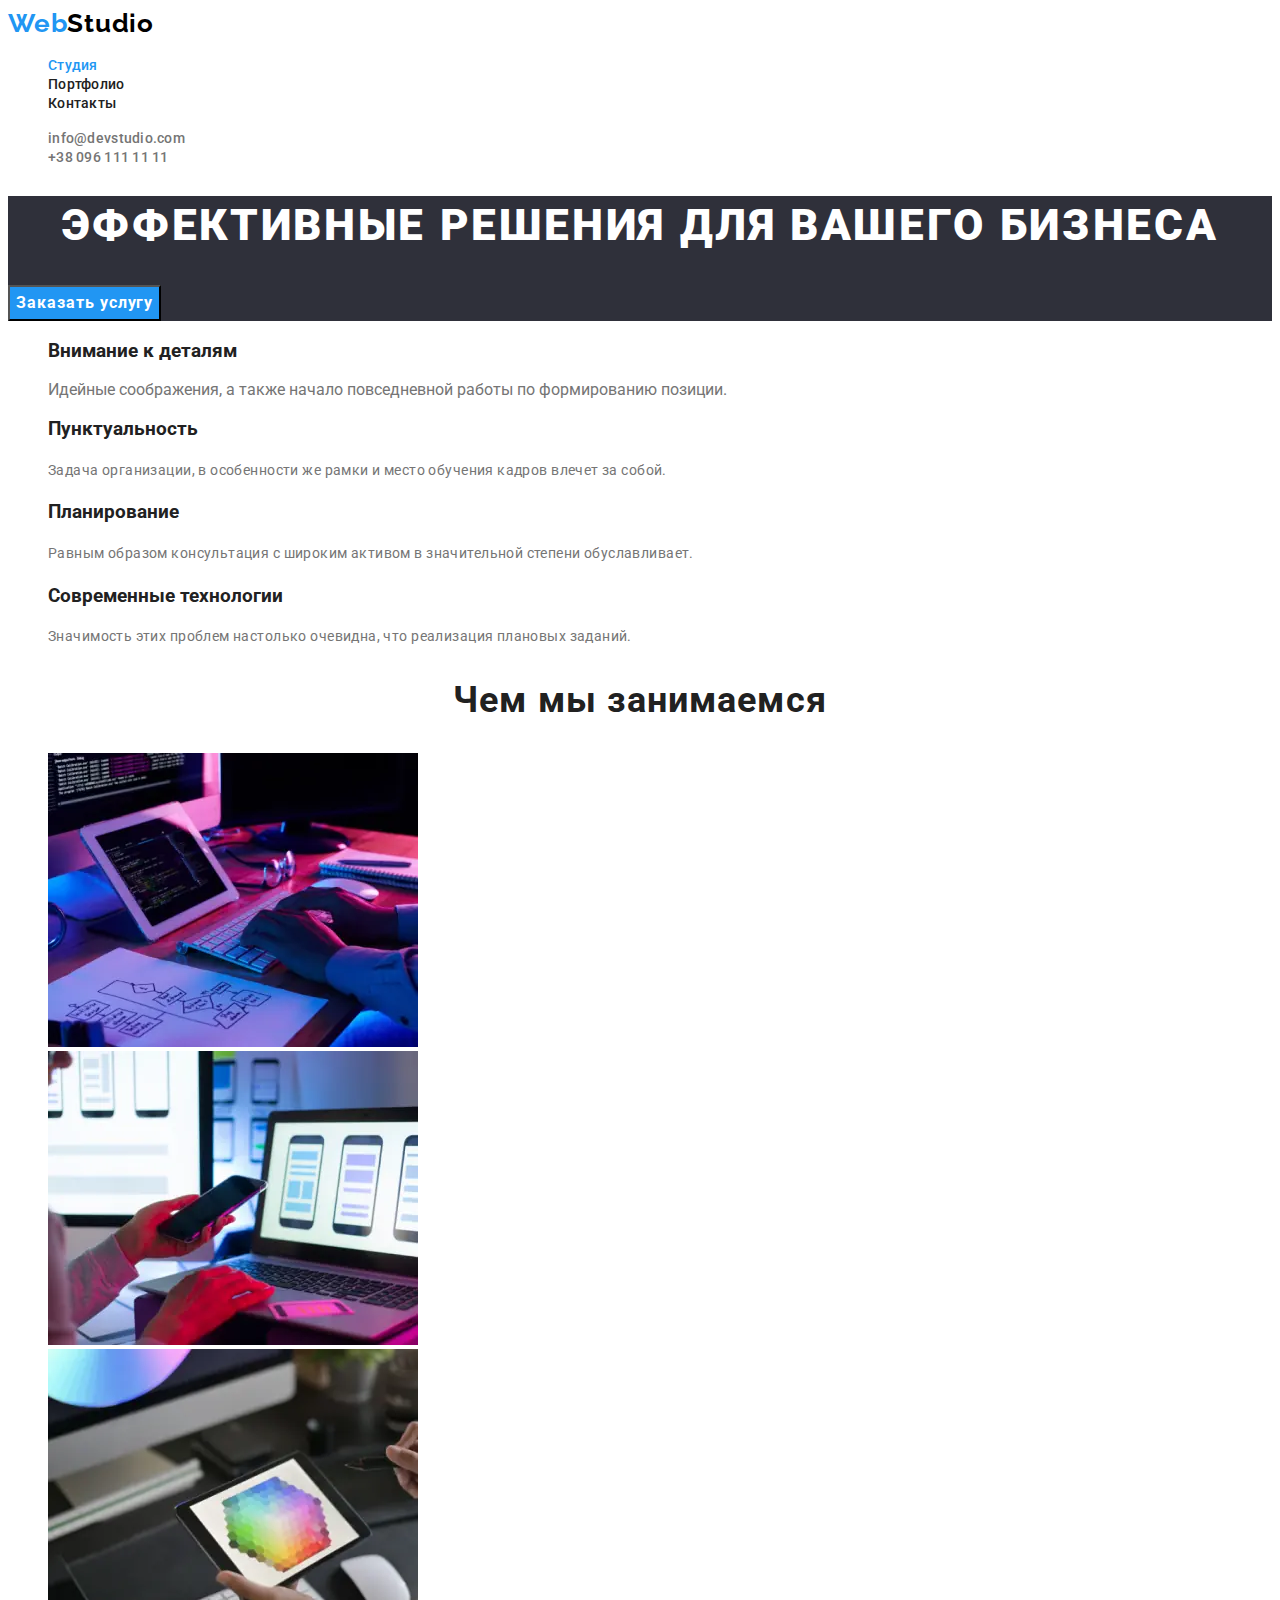
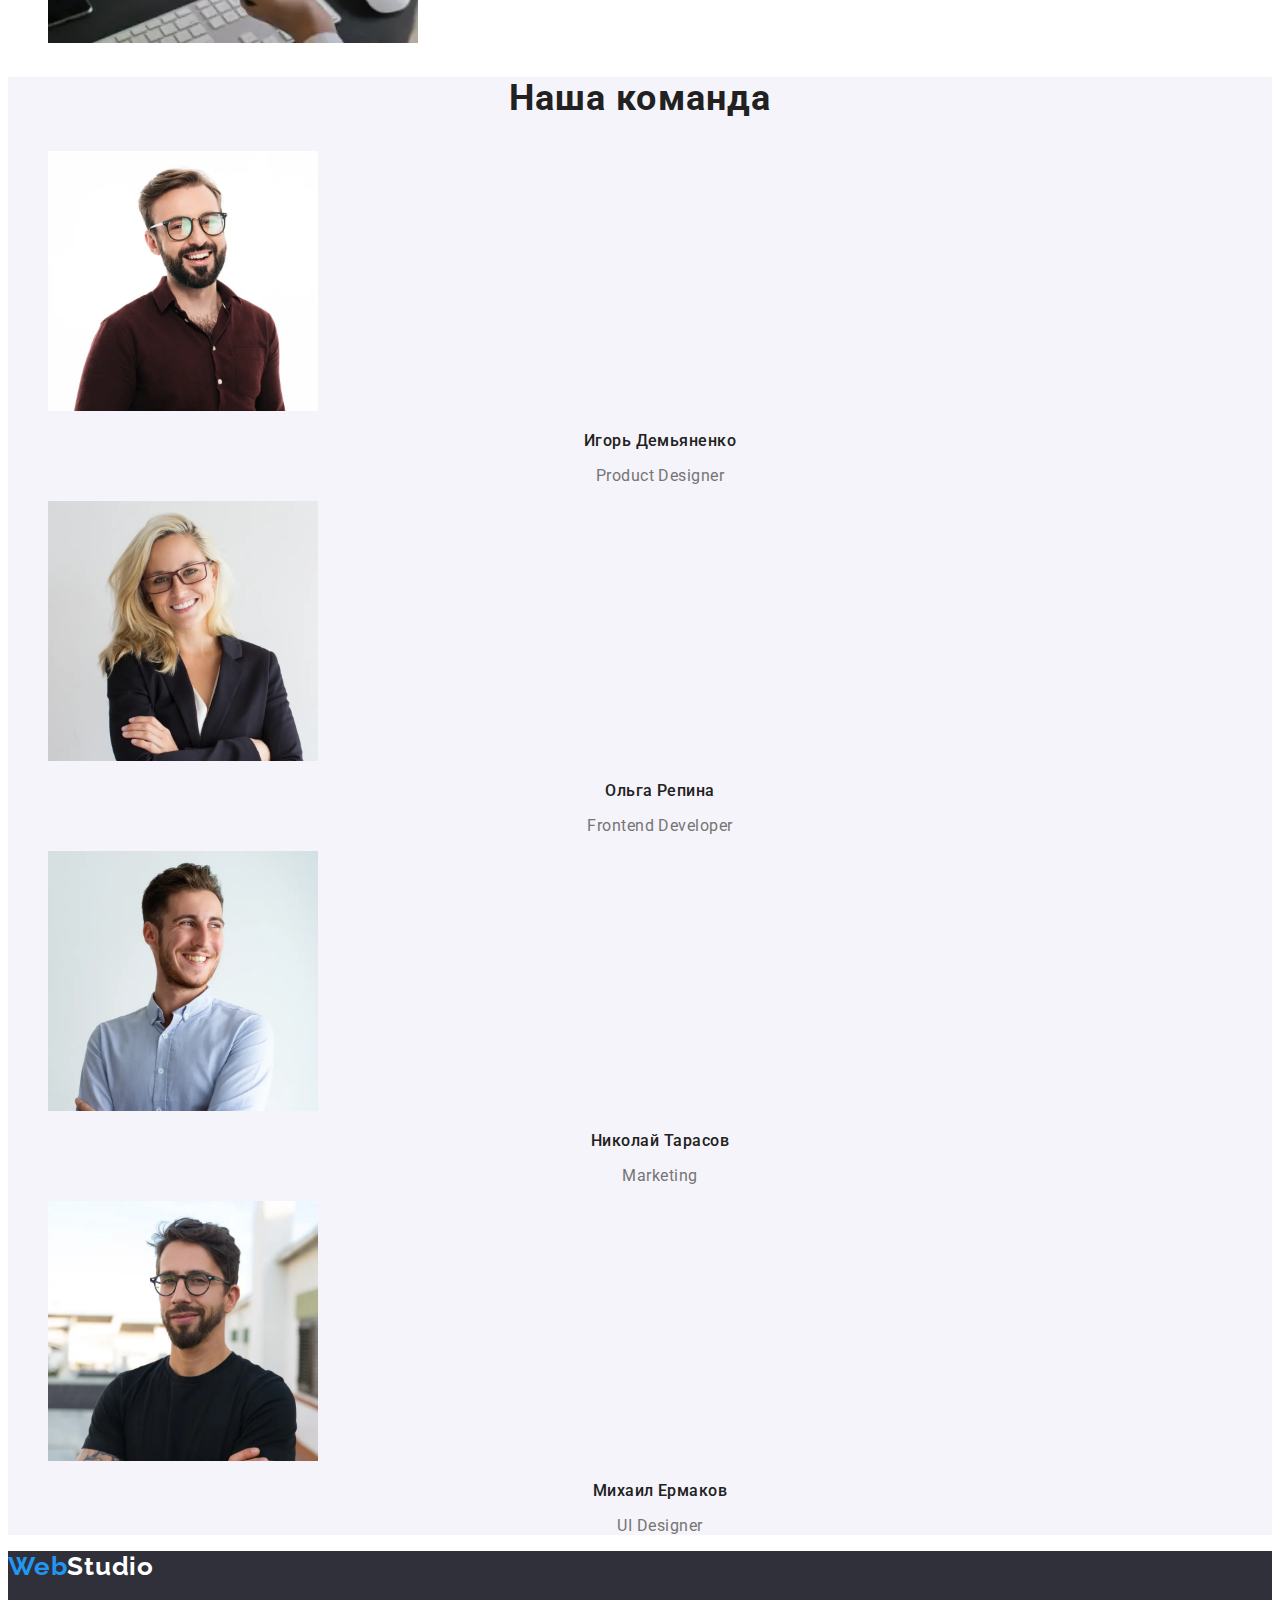
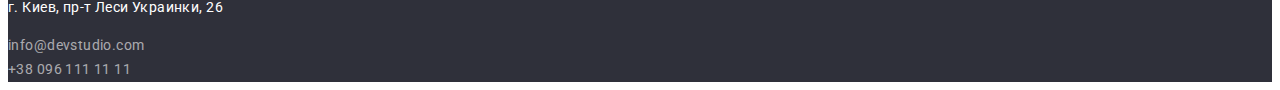
==== commit 0565057a: "точки в line-height, ховер в заказ, стили текста в секцию преимущества" ====
--- a/index.html
+++ b/index.html
@@ -5,6 +5,8 @@
     <meta http-equiv="X-UA-Compatible" content="IE=edge" />
     <meta name="viewport" content="width=device-width, initial-scale=1.0" />
     <title>Студия</title>
+    <link rel="preconnect" href="https://fonts.googleapis.com" />
+    <link rel="preconnect" href="https://fonts.gstatic.com" crossorigin />
     <link
       href="https://fonts.googleapis.com/css2?family=Raleway:wght@700&family=Roboto:wght@400;500;700;900&display=swap"
       rel="stylesheet"
@@ -47,19 +49,21 @@
           </li>
           <li>
             <h3 class="subtitle">Пунктуальность</h3>
-            <p>
+            <p class="text">
               Задача организации, в особенности же рамки и место обучения кадров влечет за собой.
             </p>
           </li>
           <li>
             <h3 class="subtitle">Планирование</h3>
-            <p>
+            <p class="text">
               Равным образом консультация с широким активом в значительной степени обуславливает.
             </p>
           </li>
           <li>
             <h3 class="subtitle">Современные технологии</h3>
-            <p>Значимость этих проблем настолько очевидна, что реализация плановых заданий.</p>
+            <p class="text">
+              Значимость этих проблем настолько очевидна, что реализация плановых заданий.
+            </p>
           </li>
         </ul>
       </section>
--- a/css/styles.css
+++ b/css/styles.css
@@ -3,6 +3,7 @@
     --primery-text-color: #757575;
     --accent-test-color: #FFFFFF;
     --accent-color: #2196F3;
+    --hero-buton-hover: #188CE8;
     --primary-backgound-color: #FFFFFF;
     --main-backgound-color: #E5E5E5;
     --team-backgound-color: #F5F4FA;
@@ -28,7 +29,7 @@
 font-family: Raleway;
 font-weight: 700;
 font-size: 26px;
-line-height: 1,2;
+line-height: 1.2;
 letter-spacing: 0.03em;
 text-decoration: none;
 }
@@ -49,7 +50,7 @@
     color:var(--title-text-color);
     font-weight: 500;
     font-size: 14px;
-    line-height: 1,14;
+    line-height: 1.14;
     letter-spacing: 0.02em;
     text-decoration: none;
 } 
@@ -76,7 +77,7 @@
     color: var(--accent-test-color);
     font-weight: 900;
     font-size: 44px;
-    line-height: 1,36;
+    line-height: 1.36;
     
     text-align: center;
     letter-spacing: 0.06em;
@@ -88,23 +89,32 @@
     font-family: inherit; 
     font-weight: 700;
     font-size: 16px;
-    line-height: 1,87;
+    line-height: 1.87;
     letter-spacing: 0.06em;
     cursor: pointer;
 }
+.hero-button:hover,
+.hero-button:focus {
+    background-color:var(--hero-buton-hover);
+}
 
 /* секции */
 .section-title {
     color: var(--title-text-color);
     font-weight: 700;
     font-size: 36px;
-    line-height: 1,22;
+    line-height: 1.22;
     text-align: center;
     letter-spacing: 0.03em;
 }
 /* Преимущества */
 .benefits .subtitle {
     color: var(--title-text-color);
+}
+.benefits .text {
+    font-size: 14px;
+    line-height: 1.71;
+    letter-spacing: 0.03em;
 }
 /* Команда */
 .team {
@@ -114,13 +124,13 @@
     color: var(--title-text-color);
     font-weight: 500;
     font-size: 16px;
-    line-height: 1,19;  
+    line-height: 1.19;  
     text-align: center;
     letter-spacing: 0.03em;
 }
     .team .text {
     font-size: 16px;
-    line-height: 1,19;
+    line-height: 1.19;
     text-align: center;
     letter-spacing: 0.03em;
 } 
@@ -132,7 +142,7 @@
 .adress {
     font-style: normal;
     font-size: 14px;
-    line-height: 1,71;
+    line-height: 1.71;
     letter-spacing: 0.03em;
 }
 .adress .text {
@@ -149,7 +159,7 @@
     font-family: inherit;
     font-weight: 500;
     font-size: 16px;
-    line-height: 1,62;
+    line-height: 1.62;
     letter-spacing: 0.03em;
     cursor: pointer;
 }
@@ -176,7 +186,7 @@
 .work-text {
     color: var(--primery-text-color);
     font-size: 16px;
-    line-height: 1,88;
+    line-height: 1.88;
     letter-spacing: 0.03em;
 }
 
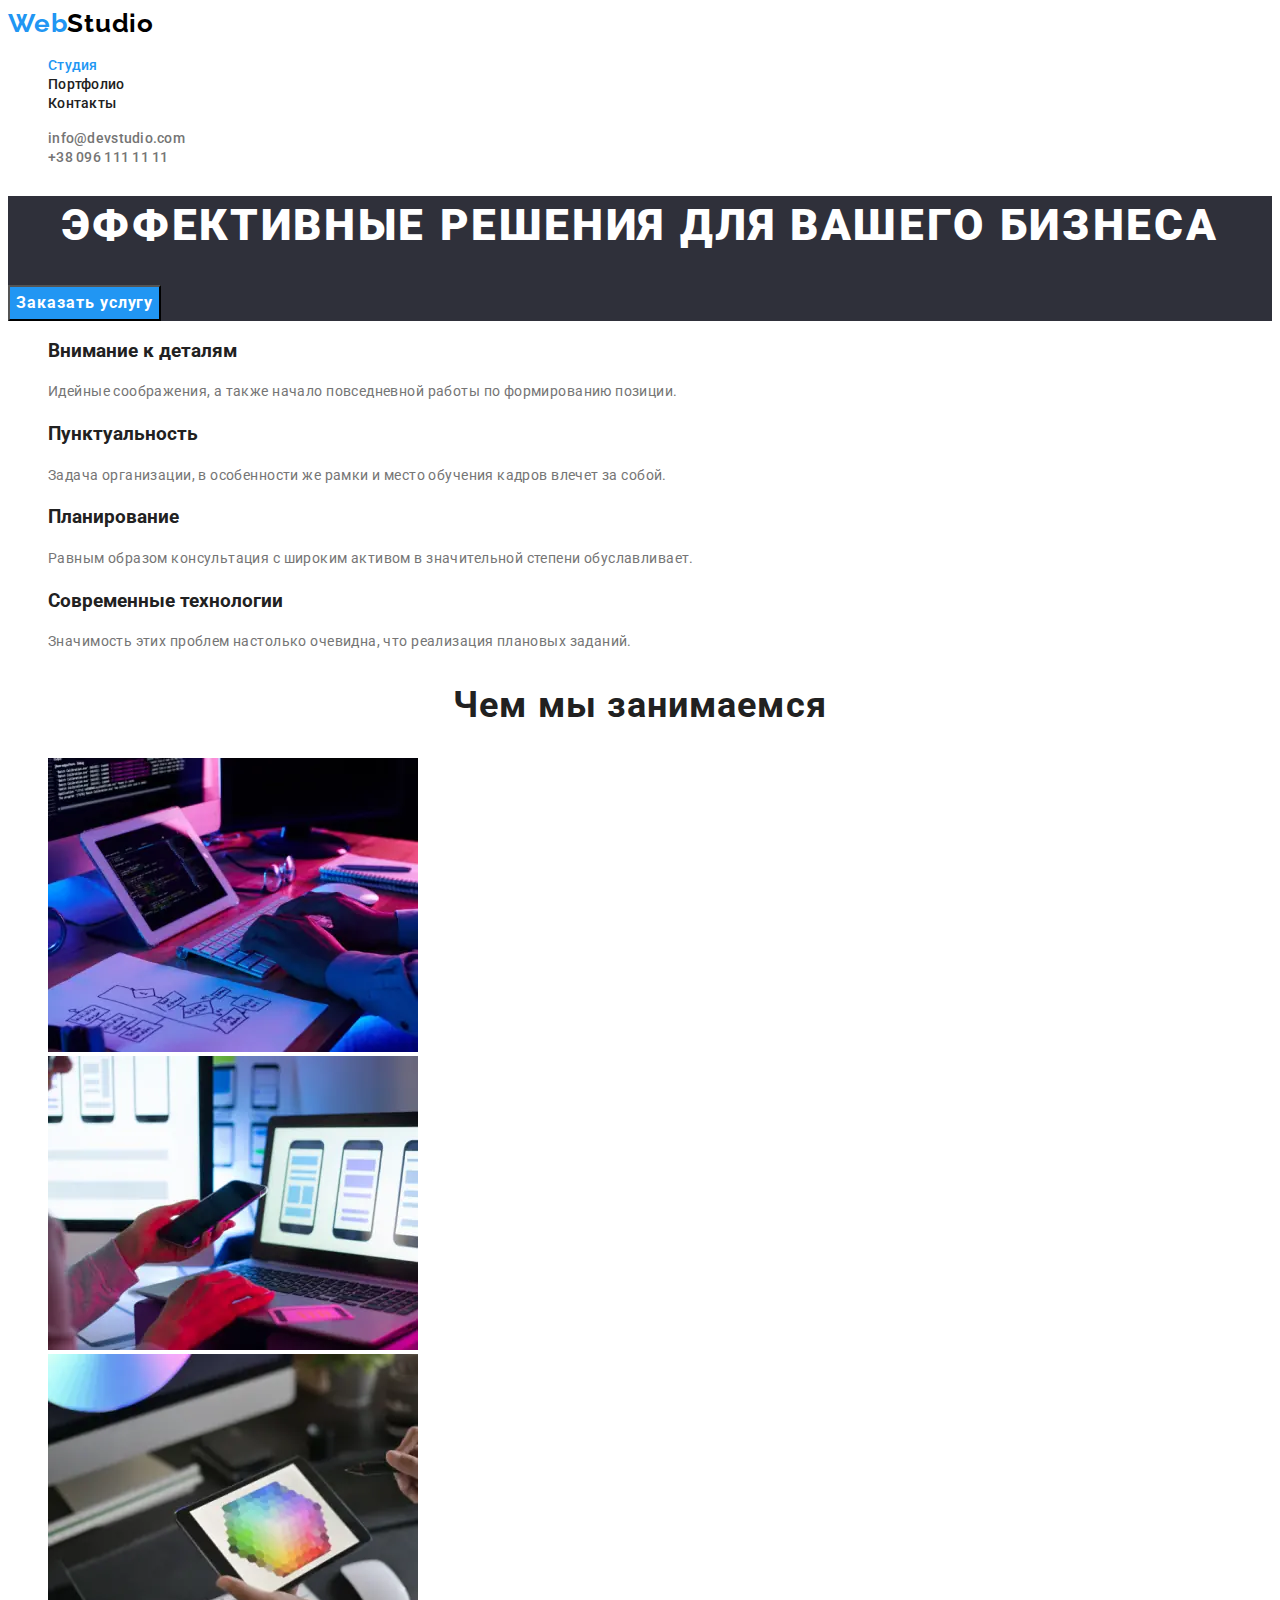
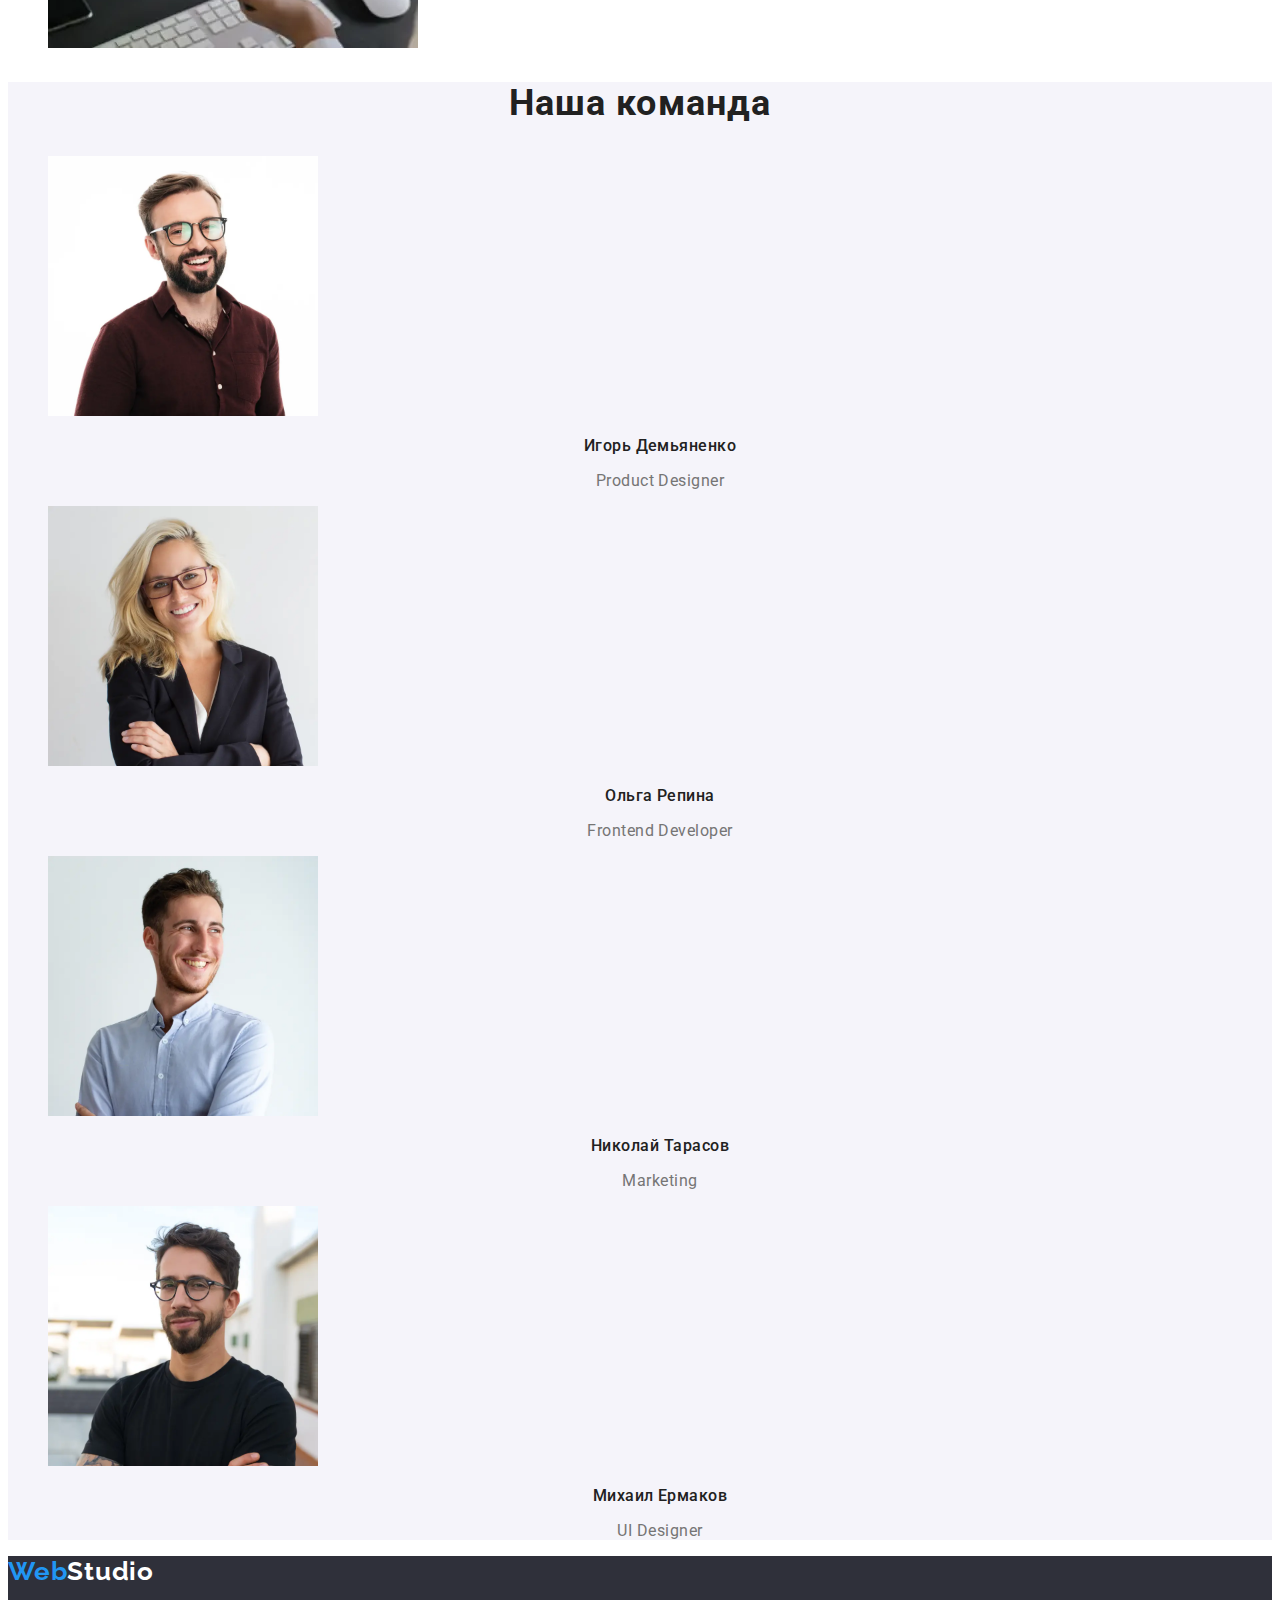
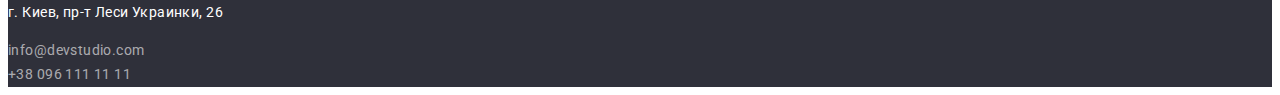
==== commit 477b9a1f: "Отформатировал и проверил" ====
--- a/index.html
+++ b/index.html
@@ -45,7 +45,9 @@
         <ul class="list">
           <li>
             <h3 class="subtitle">Внимание к деталям</h3>
-            <p>Идейные соображения, а также начало повседневной работы по формированию позиции.</p>
+            <p class="text">
+              Идейные соображения, а также начало повседневной работы по формированию позиции.
+            </p>
           </li>
           <li>
             <h3 class="subtitle">Пунктуальность</h3>
--- a/css/styles.css
+++ b/css/styles.css
@@ -18,8 +18,7 @@
      var(--primary-backgound-color);
      color: var(--primery-text-color);
      font-family: Roboto, sans-serif;
-     }
-    
+}  
 .list { list-style: none;
 }
 /* лого */
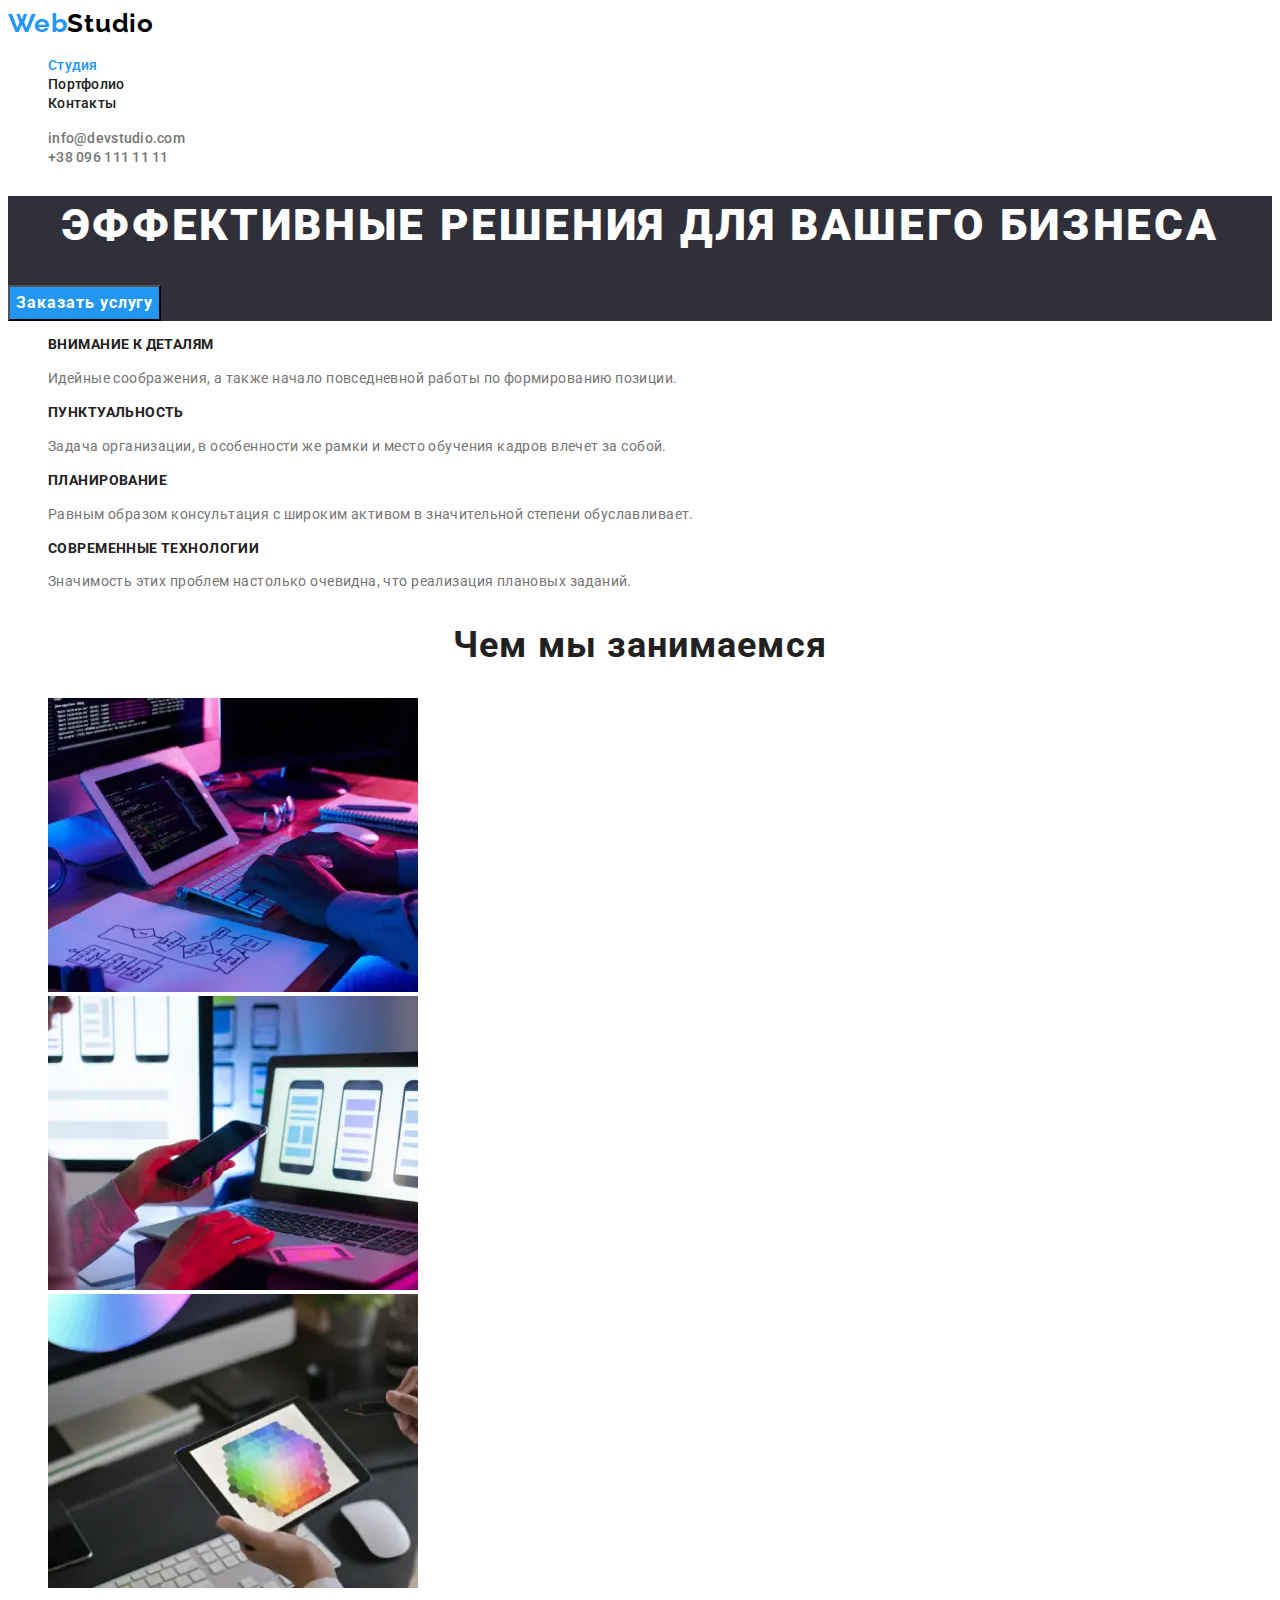
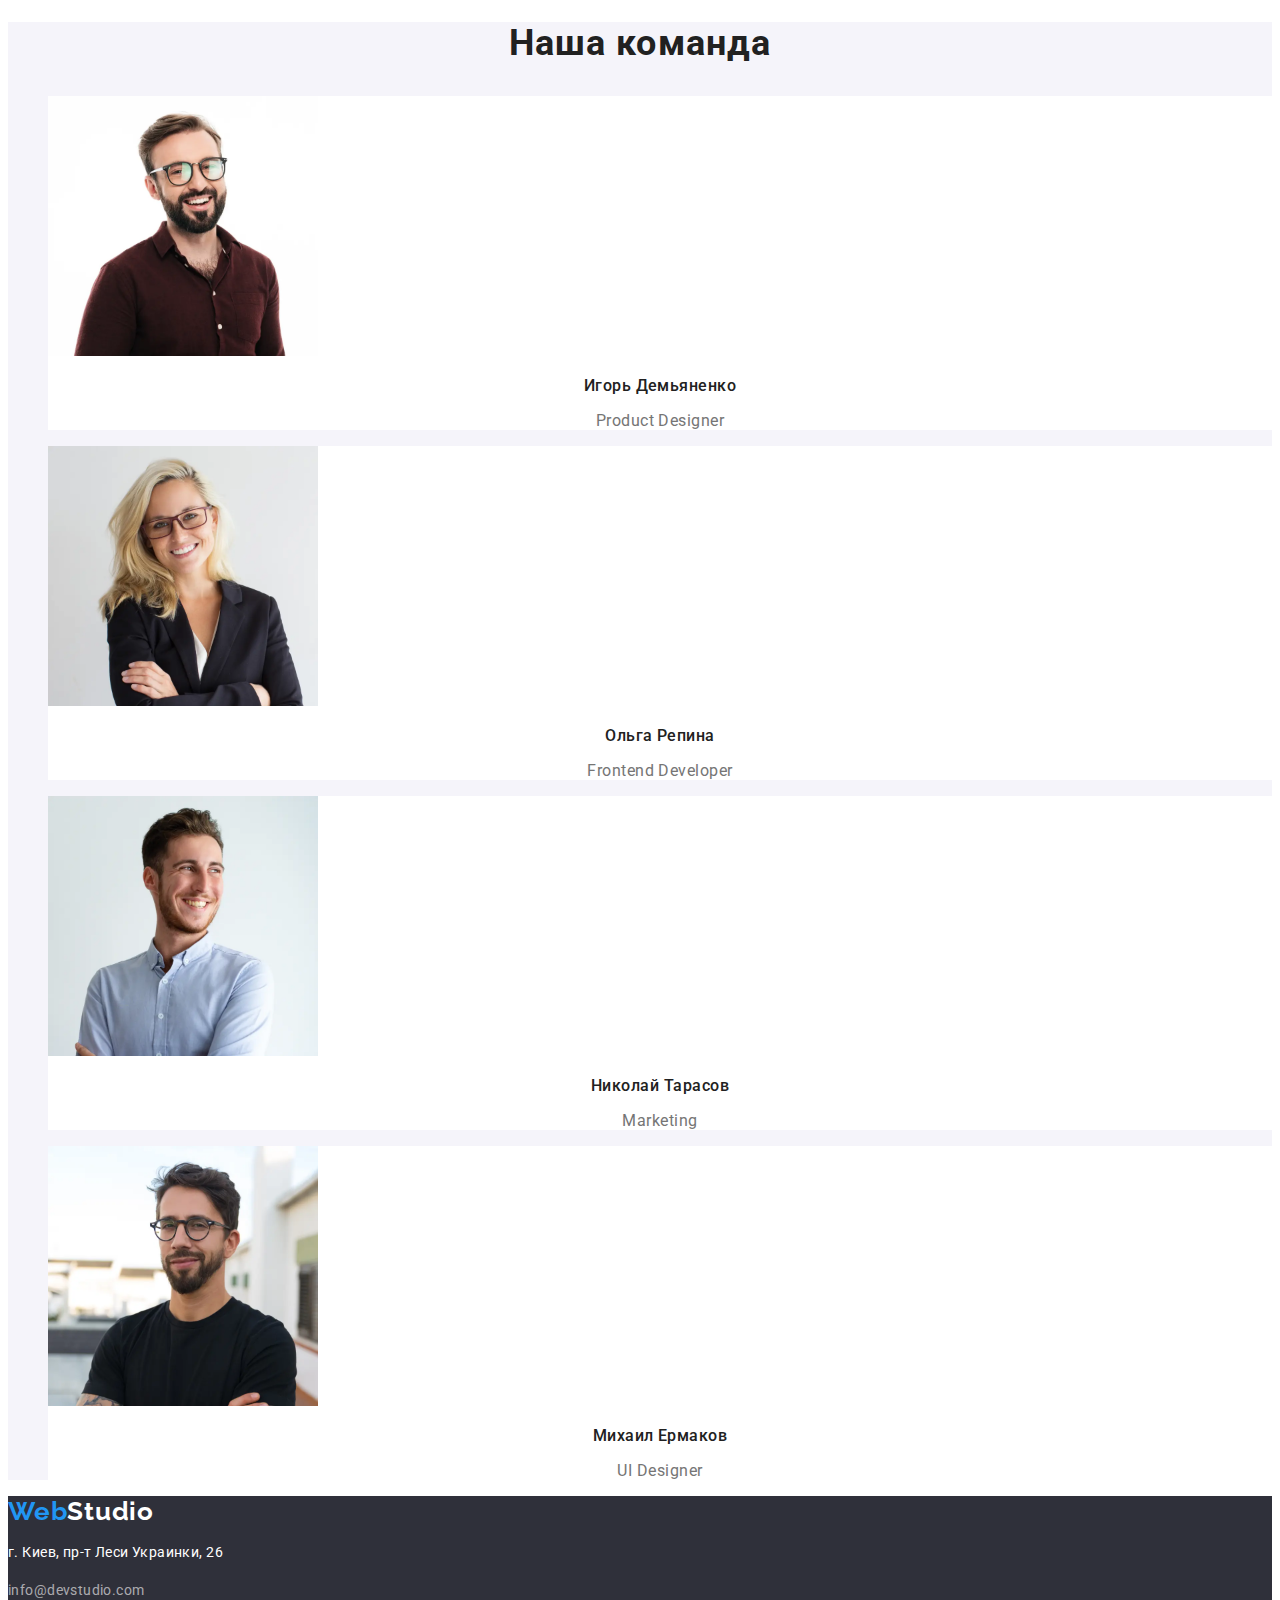
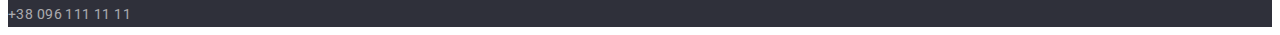
==== commit e4bbc2a5: "Добавил фон на команду и большие буквы, в Н3 преимущ" ====
--- a/index.html
+++ b/index.html
@@ -106,7 +106,7 @@
       <section class="team">
         <h2 class="section-title">Наша команда</h2>
         <ul class="list">
-          <li>
+          <li class="item">
             <img
               class="member-img"
               src="./images/team/img-1-web.webp"
@@ -117,7 +117,7 @@
             <h3 class="member">Игорь Демьяненко</h3>
             <p lang="en" class="text">Product Designer</p>
           </li>
-          <li>
+          <li class="item">
             <img
               class="member-img"
               src="./images/team/img-2-web.webp"
@@ -129,7 +129,7 @@
             <h3 class="member">Ольга Репина</h3>
             <p lang="en" class="text">Frontend Developer</p>
           </li>
-          <li>
+          <li class="item">
             <img
               class="member-img"
               src="./images/team/img-3-web.webp"
@@ -141,7 +141,7 @@
             <h3 class="member">Николай Тарасов</h3>
             <p lang="en" class="text">Marketing</p>
           </li>
-          <li>
+          <li class="item">
             <img
               class="member-img"
               src="./images/team/img-4-web.webp"
--- a/css/styles.css
+++ b/css/styles.css
@@ -109,6 +109,11 @@
 /* Преимущества */
 .benefits .subtitle {
     color: var(--title-text-color);
+    font-weight: 700;
+    font-size: 14px;
+    line-height: 1.14;
+    letter-spacing: 0.03em;
+    text-transform: uppercase;
 }
 .benefits .text {
     font-size: 14px;
@@ -118,6 +123,9 @@
 /* Команда */
 .team {
     background-color: var(--team-backgound-color);
+}
+.team .item {
+    background: var(--primary-backgound-color);
 }
 .team .member {
     color: var(--title-text-color);
